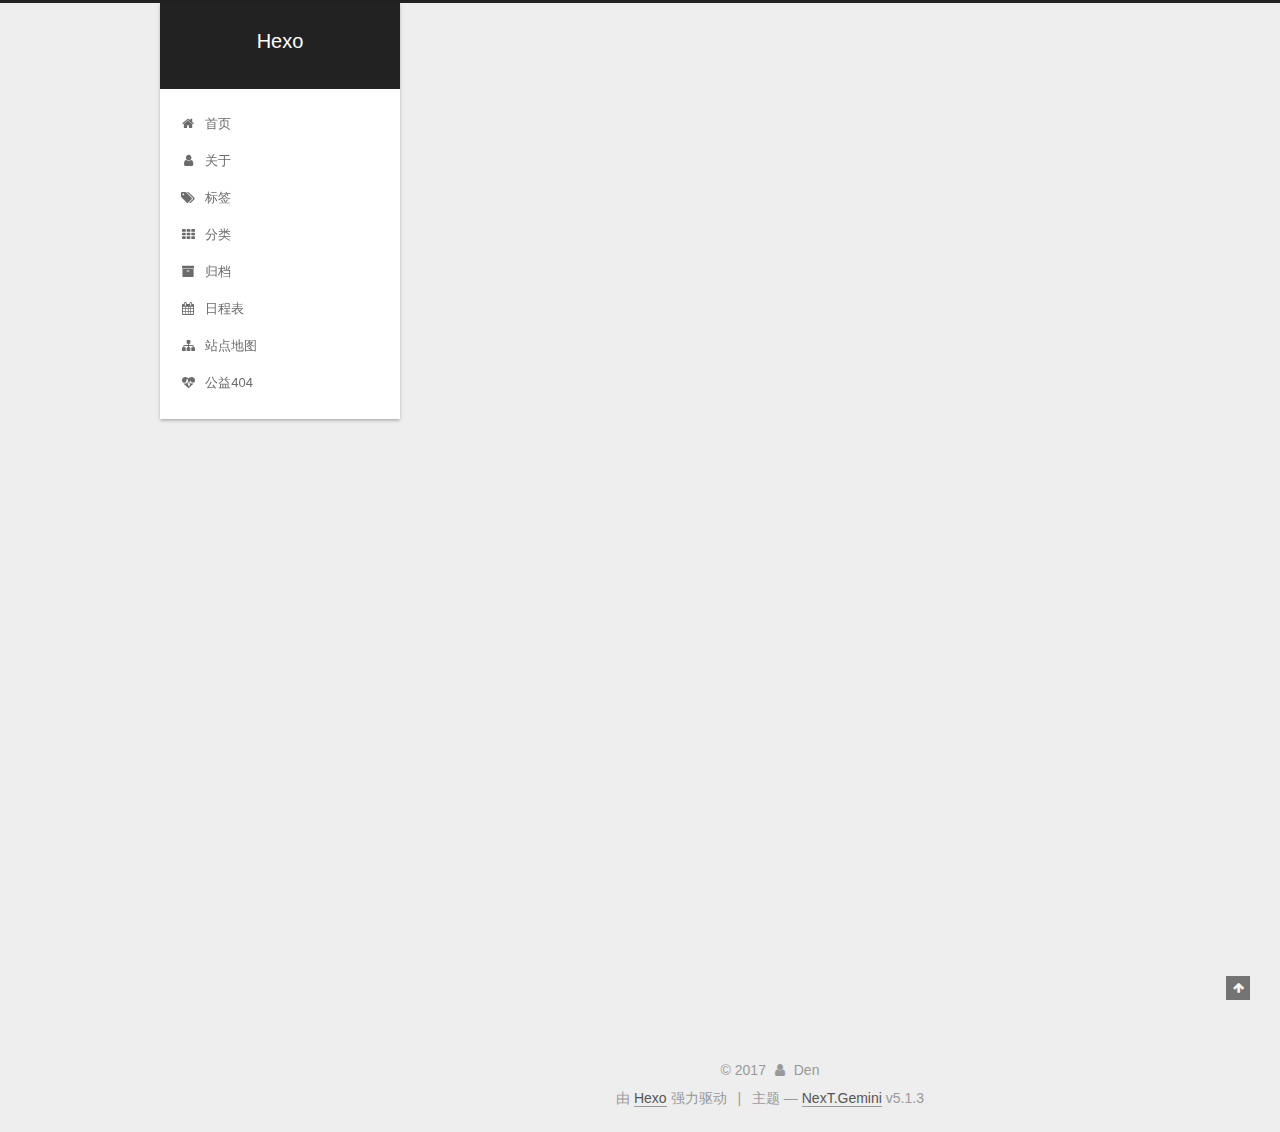
==== index.html @ f69f834e "Site updated: 2017-10-24 11:35:34" ====
<!DOCTYPE html>



  


<html class="theme-next gemini use-motion" lang="zh-Hans">
<head>
  <meta charset="UTF-8"/>
<meta http-equiv="X-UA-Compatible" content="IE=edge" />
<meta name="viewport" content="width=device-width, initial-scale=1, maximum-scale=1"/>
<meta name="theme-color" content="#222">









<meta http-equiv="Cache-Control" content="no-transform" />
<meta http-equiv="Cache-Control" content="no-siteapp" />
















  
  
  <link href="/lib/fancybox/source/jquery.fancybox.css?v=2.1.5" rel="stylesheet" type="text/css" />







<link href="/lib/font-awesome/css/font-awesome.min.css?v=4.6.2" rel="stylesheet" type="text/css" />

<link href="/css/main.css?v=5.1.3" rel="stylesheet" type="text/css" />


  <link rel="apple-touch-icon" sizes="180x180" href="/images/apple-touch-icon-next.png?v=5.1.3">


  <link rel="icon" type="image/png" sizes="32x32" href="/images/favicon-32x32-next.png?v=5.1.3">


  <link rel="icon" type="image/png" sizes="16x16" href="/images/favicon-16x16-next.png?v=5.1.3">


  <link rel="mask-icon" href="/images/logo.svg?v=5.1.3" color="#222">





  <meta name="keywords" content="Hexo, NexT" />










<meta property="og:type" content="website">
<meta property="og:title" content="Hexo">
<meta property="og:url" content="http://yoursite.com/index.html">
<meta property="og:site_name" content="Hexo">
<meta property="og:locale" content="zh-Hans">
<meta name="twitter:card" content="summary">
<meta name="twitter:title" content="Hexo">



<script type="text/javascript" id="hexo.configurations">
  var NexT = window.NexT || {};
  var CONFIG = {
    root: '/',
    scheme: 'Gemini',
    version: '5.1.3',
    sidebar: {"position":"left","display":"post","offset":12,"b2t":false,"scrollpercent":false,"onmobile":false},
    fancybox: true,
    tabs: true,
    motion: {"enable":true,"async":false,"transition":{"post_block":"fadeIn","post_header":"slideDownIn","post_body":"slideDownIn","coll_header":"slideLeftIn","sidebar":"slideUpIn"}},
    duoshuo: {
      userId: '0',
      author: '博主'
    },
    algolia: {
      applicationID: '',
      apiKey: '',
      indexName: '',
      hits: {"per_page":10},
      labels: {"input_placeholder":"Search for Posts","hits_empty":"We didn't find any results for the search: ${query}","hits_stats":"${hits} results found in ${time} ms"}
    }
  };
</script>



  <link rel="canonical" href="http://yoursite.com/"/>





  <title>Hexo</title>
  








</head>

<body itemscope itemtype="http://schema.org/WebPage" lang="zh-Hans">

  
  
    
  

  <div class="container sidebar-position-left 
  page-home">
    <div class="headband"></div>

    <header id="header" class="header" itemscope itemtype="http://schema.org/WPHeader">
      <div class="header-inner"><div class="site-brand-wrapper">
  <div class="site-meta ">
    

    <div class="custom-logo-site-title">
      <a href="/"  class="brand" rel="start">
        <span class="logo-line-before"><i></i></span>
        <span class="site-title">Hexo</span>
        <span class="logo-line-after"><i></i></span>
      </a>
    </div>
      
        <p class="site-subtitle"></p>
      
  </div>

  <div class="site-nav-toggle">
    <button>
      <span class="btn-bar"></span>
      <span class="btn-bar"></span>
      <span class="btn-bar"></span>
    </button>
  </div>
</div>

<nav class="site-nav">
  

  
    <ul id="menu" class="menu">
      
        
        <li class="menu-item menu-item-home">
          <a href="/" rel="section">
            
              <i class="menu-item-icon fa fa-fw fa-home"></i> <br />
            
            首页
          </a>
        </li>
      
        
        <li class="menu-item menu-item-about">
          <a href="/about/" rel="section">
            
              <i class="menu-item-icon fa fa-fw fa-user"></i> <br />
            
            关于
          </a>
        </li>
      
        
        <li class="menu-item menu-item-tags">
          <a href="/tags/" rel="section">
            
              <i class="menu-item-icon fa fa-fw fa-tags"></i> <br />
            
            标签
          </a>
        </li>
      
        
        <li class="menu-item menu-item-categories">
          <a href="/categories/" rel="section">
            
              <i class="menu-item-icon fa fa-fw fa-th"></i> <br />
            
            分类
          </a>
        </li>
      
        
        <li class="menu-item menu-item-archives">
          <a href="/archives/" rel="section">
            
              <i class="menu-item-icon fa fa-fw fa-archive"></i> <br />
            
            归档
          </a>
        </li>
      
        
        <li class="menu-item menu-item-schedule">
          <a href="/schedule/" rel="section">
            
              <i class="menu-item-icon fa fa-fw fa-calendar"></i> <br />
            
            日程表
          </a>
        </li>
      
        
        <li class="menu-item menu-item-sitemap">
          <a href="/sitemap.xml" rel="section">
            
              <i class="menu-item-icon fa fa-fw fa-sitemap"></i> <br />
            
            站点地图
          </a>
        </li>
      
        
        <li class="menu-item menu-item-commonweal">
          <a href="/404/" rel="section">
            
              <i class="menu-item-icon fa fa-fw fa-heartbeat"></i> <br />
            
            公益404
          </a>
        </li>
      

      
    </ul>
  

  
</nav>



 </div>
    </header>

    <main id="main" class="main">
      <div class="main-inner">
        <div class="content-wrap">
          <div id="content" class="content">
            
  <section id="posts" class="posts-expand">
    
      

  

  
  
  

  <article class="post post-type-normal" itemscope itemtype="http://schema.org/Article">
  
  
  
  <div class="post-block">
    <link itemprop="mainEntityOfPage" href="http://yoursite.com/2017/10/23/hello-world/">

    <span hidden itemprop="author" itemscope itemtype="http://schema.org/Person">
      <meta itemprop="name" content="Den">
      <meta itemprop="description" content="">
      <meta itemprop="image" content="/images/avatar.gif">
    </span>

    <span hidden itemprop="publisher" itemscope itemtype="http://schema.org/Organization">
      <meta itemprop="name" content="Hexo">
    </span>

    
      <header class="post-header">

        
        
          <h1 class="post-title" itemprop="name headline">
                
                <a class="post-title-link" href="/2017/10/23/hello-world/" itemprop="url">Hello World</a></h1>
        

        <div class="post-meta">
          <span class="post-time">
            
              <span class="post-meta-item-icon">
                <i class="fa fa-calendar-o"></i>
              </span>
              
                <span class="post-meta-item-text">发表于</span>
              
              <time title="创建于" itemprop="dateCreated datePublished" datetime="2017-10-23T11:09:11+08:00">
                2017-10-23
              </time>
            

            

            
          </span>

          

          
            
          

          
          

          

          

          

        </div>
      </header>
    

    
    
    
    <div class="post-body" itemprop="articleBody">

      
      

      
        
          
            <p>Welcome to <a href="https://hexo.io/" target="_blank" rel="external">Hexo</a>! This is your very first post. Check <a href="https://hexo.io/docs/" target="_blank" rel="external">documentation</a> for more info. If you get any problems when using Hexo, you can find the answer in <a href="https://hexo.io/docs/troubleshooting.html" target="_blank" rel="external">troubleshooting</a> or you can ask me on <a href="https://github.com/hexojs/hexo/issues" target="_blank" rel="external">GitHub</a>.</p>
<h2 id="Quick-Start"><a href="#Quick-Start" class="headerlink" title="Quick Start"></a>Quick Start</h2><h3 id="Create-a-new-post"><a href="#Create-a-new-post" class="headerlink" title="Create a new post"></a>Create a new post</h3><figure class="highlight bash"><table><tr><td class="gutter"><pre><div class="line">1</div></pre></td><td class="code"><pre><div class="line">$ hexo new <span class="string">"My New Post"</span></div></pre></td></tr></table></figure>
<p>More info: <a href="https://hexo.io/docs/writing.html" target="_blank" rel="external">Writing</a></p>
<h3 id="Run-server"><a href="#Run-server" class="headerlink" title="Run server"></a>Run server</h3><figure class="highlight bash"><table><tr><td class="gutter"><pre><div class="line">1</div></pre></td><td class="code"><pre><div class="line">$ hexo server</div></pre></td></tr></table></figure>
<p>More info: <a href="https://hexo.io/docs/server.html" target="_blank" rel="external">Server</a></p>
<h3 id="Generate-static-files"><a href="#Generate-static-files" class="headerlink" title="Generate static files"></a>Generate static files</h3><figure class="highlight bash"><table><tr><td class="gutter"><pre><div class="line">1</div></pre></td><td class="code"><pre><div class="line">$ hexo generate</div></pre></td></tr></table></figure>
<p>More info: <a href="https://hexo.io/docs/generating.html" target="_blank" rel="external">Generating</a></p>
<h3 id="Deploy-to-remote-sites"><a href="#Deploy-to-remote-sites" class="headerlink" title="Deploy to remote sites"></a>Deploy to remote sites</h3><figure class="highlight bash"><table><tr><td class="gutter"><pre><div class="line">1</div></pre></td><td class="code"><pre><div class="line">$ hexo deploy</div></pre></td></tr></table></figure>
<p>More info: <a href="https://hexo.io/docs/deployment.html" target="_blank" rel="external">Deployment</a></p>

          
        
      
    </div>
    
    
    

    

    

    

    <footer class="post-footer">
      

      

      

      
      
        <div class="post-eof"></div>
      
    </footer>
  </div>
  
  
  
  </article>


    
  </section>

  


          </div>
          


          

        </div>
        
          
  
  <div class="sidebar-toggle">
    <div class="sidebar-toggle-line-wrap">
      <span class="sidebar-toggle-line sidebar-toggle-line-first"></span>
      <span class="sidebar-toggle-line sidebar-toggle-line-middle"></span>
      <span class="sidebar-toggle-line sidebar-toggle-line-last"></span>
    </div>
  </div>

  <aside id="sidebar" class="sidebar">
    
    <div class="sidebar-inner">

      

      

      <section class="site-overview-wrap sidebar-panel sidebar-panel-active">
        <div class="site-overview">
          <div class="site-author motion-element" itemprop="author" itemscope itemtype="http://schema.org/Person">
            
              <p class="site-author-name" itemprop="name">Den</p>
              <p class="site-description motion-element" itemprop="description"></p>
          </div>

          <nav class="site-state motion-element">

            
              <div class="site-state-item site-state-posts">
              
                <a href="/archives/">
              
                  <span class="site-state-item-count">1</span>
                  <span class="site-state-item-name">日志</span>
                </a>
              </div>
            

            

            

          </nav>

          

          <div class="links-of-author motion-element">
            
          </div>

          
          

          
          

          

        </div>
      </section>

      

      

    </div>
  </aside>


        
      </div>
    </main>

    <footer id="footer" class="footer">
      <div class="footer-inner">
        <div class="copyright">&copy; <span itemprop="copyrightYear">2017</span>
  <span class="with-love">
    <i class="fa fa-user"></i>
  </span>
  <span class="author" itemprop="copyrightHolder">Den</span>

  
</div>


  <div class="powered-by">由 <a class="theme-link" target="_blank" href="https://hexo.io">Hexo</a> 强力驱动</div>



  <span class="post-meta-divider">|</span>



  <div class="theme-info">主题 &mdash; <a class="theme-link" target="_blank" href="https://github.com/iissnan/hexo-theme-next">NexT.Gemini</a> v5.1.3</div>




        







        
      </div>
    </footer>

    
      <div class="back-to-top">
        <i class="fa fa-arrow-up"></i>
        
      </div>
    

    

  </div>

  

<script type="text/javascript">
  if (Object.prototype.toString.call(window.Promise) !== '[object Function]') {
    window.Promise = null;
  }
</script>









  












  
  
    <script type="text/javascript" src="/lib/jquery/index.js?v=2.1.3"></script>
  

  
  
    <script type="text/javascript" src="/lib/fastclick/lib/fastclick.min.js?v=1.0.6"></script>
  

  
  
    <script type="text/javascript" src="/lib/jquery_lazyload/jquery.lazyload.js?v=1.9.7"></script>
  

  
  
    <script type="text/javascript" src="/lib/velocity/velocity.min.js?v=1.2.1"></script>
  

  
  
    <script type="text/javascript" src="/lib/velocity/velocity.ui.min.js?v=1.2.1"></script>
  

  
  
    <script type="text/javascript" src="/lib/fancybox/source/jquery.fancybox.pack.js?v=2.1.5"></script>
  


  


  <script type="text/javascript" src="/js/src/utils.js?v=5.1.3"></script>

  <script type="text/javascript" src="/js/src/motion.js?v=5.1.3"></script>



  
  


  <script type="text/javascript" src="/js/src/affix.js?v=5.1.3"></script>

  <script type="text/javascript" src="/js/src/schemes/pisces.js?v=5.1.3"></script>



  

  


  <script type="text/javascript" src="/js/src/bootstrap.js?v=5.1.3"></script>



  


  




	





  





  












  





  

  

  
  

  

  

  

</body>
</html>
---- css/main.css ----
/* normalize.css v3.0.2 | MIT License | git.io/normalize */
html {
  font-family: sans-serif; /* 1 */
  -ms-text-size-adjust: 100%; /* 2 */
  -webkit-text-size-adjust: 100%; /* 2 */
}
body {
  margin: 0;
}
article,
aside,
details,
figcaption,
figure,
footer,
header,
hgroup,
main,
menu,
nav,
section,
summary {
  display: block;
}
audio,
canvas,
progress,
video {
  display: inline-block; /* 1 */
  vertical-align: baseline; /* 2 */
}
audio:not([controls]) {
  display: none;
  height: 0;
}
[hidden],
template {
  display: none;
}
a {
  background-color: transparent;
}
a:active,
a:hover {
  outline: 0;
}
abbr[title] {
  border-bottom: 1px dotted;
}
b,
strong {
  font-weight: bold;
}
dfn {
  font-style: italic;
}
h1 {
  font-size: 2em;
  margin: 0.67em 0;
}
mark {
  background: #ff0;
  color: #000;
}
small {
  font-size: 80%;
}
sub,
sup {
  font-size: 75%;
  line-height: 0;
  position: relative;
  vertical-align: baseline;
}
sup {
  top: -0.5em;
}
sub {
  bottom: -0.25em;
}
img {
  border: 0;
}
svg:not(:root) {
  overflow: hidden;
}
figure {
  margin: 1em 40px;
}
hr {
  -moz-box-sizing: content-box;
  box-sizing: content-box;
  height: 0;
}
pre {
  overflow: auto;
}
code,
kbd,
pre,
samp {
  font-family: monospace, monospace;
  font-size: 1em;
}
button,
input,
optgroup,
select,
textarea {
  color: inherit; /* 1 */
  font: inherit; /* 2 */
  margin: 0; /* 3 */
}
button {
  overflow: visible;
}
button,
select {
  text-transform: none;
}
button,
html input[type="button"],
input[type="reset"],
input[type="submit"] {
  -webkit-appearance: button; /* 2 */
  cursor: pointer; /* 3 */
}
button[disabled],
html input[disabled] {
  cursor: default;
}
button::-moz-focus-inner,
input::-moz-focus-inner {
  border: 0;
  padding: 0;
}
input {
  line-height: normal;
}
input[type="checkbox"],
input[type="radio"] {
  box-sizing: border-box; /* 1 */
  padding: 0; /* 2 */
}
input[type="number"]::-webkit-inner-spin-button,
input[type="number"]::-webkit-outer-spin-button {
  height: auto;
}
input[type="search"] {
  -webkit-appearance: textfield; /* 1 */
  -moz-box-sizing: content-box;
  -webkit-box-sizing: content-box; /* 2 */
  box-sizing: content-box;
}
input[type="search"]::-webkit-search-cancel-button,
input[type="search"]::-webkit-search-decoration {
  -webkit-appearance: none;
}
fieldset {
  border: 1px solid #c0c0c0;
  margin: 0 2px;
  padding: 0.35em 0.625em 0.75em;
}
legend {
  border: 0; /* 1 */
  padding: 0; /* 2 */
}
textarea {
  overflow: auto;
}
optgroup {
  font-weight: bold;
}
table {
  border-collapse: collapse;
  border-spacing: 0;
}
td,
th {
  padding: 0;
}
::selection {
  background: #262a30;
  color: #fff;
}
body {
  position: relative;
  font-family: 'Lato', "PingFang SC", "Microsoft YaHei", sans-serif;
  font-size: 14px;
  line-height: 2;
  color: #555;
  background: #eee;
}
@media (max-width: 767px) {
  body {
    padding-right: 0 !important;
  }
}
@media (min-width: 768px) and (max-width: 991px) {
  body {
    padding-right: 0 !important;
  }
}
@media (min-width: 1600px) {
  body {
    font-size: 16px;
  }
}
h1,
h2,
h3,
h4,
h5,
h6 {
  margin: 0;
  padding: 0;
  font-weight: bold;
  line-height: 1.5;
  font-family: 'Lato', "PingFang SC", "Microsoft YaHei", sans-serif;
}
h2,
h3,
h4,
h5,
h6 {
  margin: 20px 0 15px;
}
h1 {
  font-size: 22px;
}
@media (max-width: 767px) {
  h1 {
    font-size: 18px;
  }
}
h2 {
  font-size: 20px;
}
@media (max-width: 767px) {
  h2 {
    font-size: 16px;
  }
}
h3 {
  font-size: 18px;
}
@media (max-width: 767px) {
  h3 {
    font-size: 14px;
  }
}
h4 {
  font-size: 16px;
}
@media (max-width: 767px) {
  h4 {
    font-size: 12px;
  }
}
h5 {
  font-size: 14px;
}
@media (max-width: 767px) {
  h5 {
    font-size: 10px;
  }
}
h6 {
  font-size: 12px;
}
@media (max-width: 767px) {
  h6 {
    font-size: 8px;
  }
}
p {
  margin: 0 0 20px 0;
}
a {
  color: #555;
  text-decoration: none;
  outline: none;
  border-bottom: 1px solid #999;
  word-wrap: break-word;
}
a:hover {
  color: #222;
  border-bottom-color: #222;
}
blockquote {
  margin: 0;
  padding: 0;
}
img {
  display: block;
  margin: auto;
  max-width: 100%;
  height: auto;
}
hr {
  margin: 40px 0;
  height: 3px;
  border: none;
  background-color: #ddd;
  background-image: repeating-linear-gradient(-45deg, #fff, #fff 4px, transparent 4px, transparent 8px);
}
blockquote {
  padding: 0 15px;
  color: #666;
  border-left: 4px solid #ddd;
}
blockquote cite::before {
  content: "-";
  padding: 0 5px;
}
dt {
  font-weight: 700;
}
dd {
  margin: 0;
  padding: 0;
}
kbd {
  border: 1px solid #ccc;
  border-radius: 0.2em;
  box-shadow: 0.1em 0.1em 0.2em rgba(0,0,0,0.1);
  background-color: #f9f9f9;
  font-family: inherit;
  background-image: -webkit-linear-gradient(top, #eee, #fff, #eee);
  padding: 0.1em 0.3em;
  white-space: nowrap;
}
.text-left {
  text-align: left;
}
.text-center {
  text-align: center;
}
.text-right {
  text-align: right;
}
.text-justify {
  text-align: justify;
}
.text-nowrap {
  white-space: nowrap;
}
.text-lowercase {
  text-transform: lowercase;
}
.text-uppercase {
  text-transform: uppercase;
}
.text-capitalize {
  text-transform: capitalize;
}
.center-block {
  display: block;
  margin-left: auto;
  margin-right: auto;
}
.clearfix:before,
.clearfix:after {
  content: " ";
  display: table;
}
.clearfix:after {
  clear: both;
}
.pullquote {
  width: 45%;
}
.pullquote.left {
  float: left;
  margin-left: 5px;
  margin-right: 10px;
}
.pullquote.right {
  float: right;
  margin-left: 10px;
  margin-right: 5px;
}
.affix.affix.affix {
  position: fixed;
}
.translation {
  margin-top: -20px;
  font-size: 14px;
  color: #999;
}
.scrollbar-measure {
  width: 100px;
  height: 100px;
  overflow: scroll;
  position: absolute;
  top: -9999px;
}
.use-motion .motion-element {
  opacity: 0;
}
table {
  margin: 20px 0;
  width: 100%;
  border-collapse: collapse;
  border-spacing: 0;
  border: 1px solid #ddd;
  font-size: 14px;
  table-layout: fixed;
  word-wrap: break-all;
}
table>tbody>tr:nth-of-type(odd) {
  background-color: #f9f9f9;
}
table>tbody>tr:hover {
  background-color: #f5f5f5;
}
caption,
th,
td {
  padding: 8px;
  text-align: left;
  vertical-align: middle;
  font-weight: normal;
}
th,
td {
  border-bottom: 3px solid #ddd;
  border-right: 1px solid #eee;
}
th {
  padding-bottom: 10px;
  font-weight: 700;
}
td {
  border-bottom-width: 1px;
}
html,
body {
  height: 100%;
}
.container {
  position: relative;
  min-height: 100%;
}
.header-inner {
  margin: 0 auto;
  padding: 100px 0 70px;
  width: calc(100% - 252px);
}
@media (min-width: 1600px) {
  .container .header-inner {
    width: 900px;
  }
}
.main {
  padding-bottom: 150px;
}
.main-inner {
  margin: 0 auto;
  width: calc(100% - 252px);
}
@media (min-width: 1600px) {
  .container .main-inner {
    width: 900px;
  }
}
.footer {
  position: absolute;
  left: 0;
  bottom: 0;
  width: 100%;
  min-height: 50px;
}
.footer-inner {
  box-sizing: border-box;
  margin: 20px auto;
  width: calc(100% - 252px);
}
@media (min-width: 1600px) {
  .container .footer-inner {
    width: 900px;
  }
}
pre,
.highlight {
  overflow: auto;
  margin: 20px 0;
  padding: 0;
  font-size: 13px;
  color: #4d4d4c;
  background: #f7f7f7;
  line-height: 1.6;
}
pre,
code {
  font-family: consolas, Menlo, "PingFang SC", "Microsoft YaHei", monospace;
}
code {
  padding: 2px 4px;
  word-wrap: break-word;
  color: #555;
  background: #eee;
  border-radius: 3px;
  font-size: 13px;
}
pre {
  padding: 10px;
}
pre code {
  padding: 0;
  color: #4d4d4c;
  background: none;
  text-shadow: none;
}
.highlight {
  border-radius: 1px;
}
.highlight pre {
  border: none;
  margin: 0;
  padding: 10px 0;
}
.highlight table {
  margin: 0;
  width: auto;
  border: none;
}
.highlight td {
  border: none;
  padding: 0;
}
.highlight figcaption {
  font-size: 1em;
  color: #4d4d4c;
  line-height: 1em;
  margin-bottom: 1em;
}
.highlight figcaption:before,
.highlight figcaption:after {
  content: " ";
  display: table;
}
.highlight figcaption:after {
  clear: both;
}
.highlight figcaption a {
  float: right;
  color: #4d4d4c;
}
.highlight figcaption a:hover {
  border-bottom-color: #4d4d4c;
}
.highlight .gutter pre {
  padding-left: 10px;
  padding-right: 10px;
  color: #869194;
  text-align: right;
  background-color: #eff2f3;
}
.highlight .code pre {
  width: 100%;
  padding-left: 10px;
  padding-right: 10px;
  background-color: #f7f7f7;
}
.highlight .line {
  height: 20px;
}
.gutter {
  -webkit-user-select: none;
  -moz-user-select: none;
  -ms-user-select: none;
  user-select: none;
}
.gist table {
  width: auto;
}
.gist table td {
  border: none;
}
pre .deletion {
  background: #fdd;
}
pre .addition {
  background: #dfd;
}
pre .meta {
  color: #8959a8;
}
pre .comment {
  color: #8e908c;
}
pre .variable,
pre .attribute,
pre .tag,
pre .regexp,
pre .ruby .constant,
pre .xml .tag .title,
pre .xml .pi,
pre .xml .doctype,
pre .html .doctype,
pre .css .id,
pre .css .class,
pre .css .pseudo {
  color: #c82829;
}
pre .number,
pre .preprocessor,
pre .built_in,
pre .literal,
pre .params,
pre .constant,
pre .command {
  color: #f5871f;
}
pre .ruby .class .title,
pre .css .rules .attribute,
pre .string,
pre .value,
pre .inheritance,
pre .header,
pre .ruby .symbol,
pre .xml .cdata,
pre .special,
pre .number,
pre .formula {
  color: #718c00;
}
pre .title,
pre .css .hexcolor {
  color: #3e999f;
}
pre .function,
pre .python .decorator,
pre .python .title,
pre .ruby .function .title,
pre .ruby .title .keyword,
pre .perl .sub,
pre .javascript .title,
pre .coffeescript .title {
  color: #4271ae;
}
pre .keyword,
pre .javascript .function {
  color: #8959a8;
}
.full-image.full-image.full-image {
  border: none;
  max-width: 100%;
  width: auto;
  margin: 20px auto;
}
@media (min-width: 992px) {
  .full-image.full-image.full-image {
    max-width: none;
    width: 118%;
    margin: 0 -9%;
  }
}
.blockquote-center,
.page-home .post-type-quote blockquote,
.page-post-detail .post-type-quote blockquote {
  position: relative;
  margin: 40px 0;
  padding: 0;
  border-left: none;
  text-align: center;
}
.blockquote-center::before,
.page-home .post-type-quote blockquote::before,
.page-post-detail .post-type-quote blockquote::before,
.blockquote-center::after,
.page-home .post-type-quote blockquote::after,
.page-post-detail .post-type-quote blockquote::after {
  position: absolute;
  content: ' ';
  display: block;
  width: 100%;
  height: 24px;
  opacity: 0.2;
  background-repeat: no-repeat;
  background-position: 0 -6px;
  background-size: 22px 22px;
}
.blockquote-center::before,
.page-home .post-type-quote blockquote::before,
.page-post-detail .post-type-quote blockquote::before {
  top: -20px;
  background-image: url("../images/quote-l.svg");
  border-top: 1px solid #ccc;
}
.blockquote-center::after,
.page-home .post-type-quote blockquote::after,
.page-post-detail .post-type-quote blockquote::after {
  bottom: -20px;
  background-image: url("../images/quote-r.svg");
  border-bottom: 1px solid #ccc;
  background-position: 100% 8px;
}
.blockquote-center p,
.page-home .post-type-quote blockquote p,
.page-post-detail .post-type-quote blockquote p,
.blockquote-center div,
.page-home .post-type-quote blockquote div,
.page-post-detail .post-type-quote blockquote div {
  text-align: center;
}
.post .post-body .group-picture img {
  box-sizing: border-box;
  padding: 0 3px;
  border: none;
}
.post .group-picture-row {
  overflow: hidden;
  margin-top: 6px;
}
.post .group-picture-row:first-child {
  margin-top: 0;
}
.post .group-picture-column {
  float: left;
}
.page-post-detail .post-body .group-picture-column {
  float: none;
  margin-top: 10px;
  width: auto !important;
}
.page-post-detail .post-body .group-picture-column img {
  margin: 0 auto;
}
.page-archive .group-picture-container {
  overflow: hidden;
}
.page-archive .group-picture-row {
  float: left;
}
.page-archive .group-picture-row:first-child {
  margin-top: 6px;
}
.page-archive .group-picture-column {
  max-width: 150px;
  max-height: 150px;
}
.post-body .note {
  position: relative;
  padding: 15px;
  margin-bottom: 20px;
  border: 1px solid #eee;
  border-left-width: 5px;
  border-radius: 3px;
}
.post-body .note h2,
.post-body .note h3,
.post-body .note h4,
.post-body .note h5,
.post-body .note h6 {
  margin-top: 0;
  margin-bottom: 0;
  border-bottom: initial;
  padding-top: 0 !important;
}
.post-body .note p:first-child,
.post-body .note ul:first-child,
.post-body .note ol:first-child,
.post-body .note table:first-child,
.post-body .note pre:first-child,
.post-body .note blockquote:first-child {
  margin-top: 0;
}
.post-body .note p:last-child,
.post-body .note ul:last-child,
.post-body .note ol:last-child,
.post-body .note table:last-child,
.post-body .note pre:last-child,
.post-body .note blockquote:last-child {
  margin-bottom: 0;
}
.post-body .note.default {
  border-left-color: #777;
}
.post-body .note.default h2,
.post-body .note.default h3,
.post-body .note.default h4,
.post-body .note.default h5,
.post-body .note.default h6 {
  color: #777;
}
.post-body .note.primary {
  border-left-color: #6f42c1;
}
.post-body .note.primary h2,
.post-body .note.primary h3,
.post-body .note.primary h4,
.post-body .note.primary h5,
.post-body .note.primary h6 {
  color: #6f42c1;
}
.post-body .note.info {
  border-left-color: #428bca;
}
.post-body .note.info h2,
.post-body .note.info h3,
.post-body .note.info h4,
.post-body .note.info h5,
.post-body .note.info h6 {
  color: #428bca;
}
.post-body .note.success {
  border-left-color: #5cb85c;
}
.post-body .note.success h2,
.post-body .note.success h3,
.post-body .note.success h4,
.post-body .note.success h5,
.post-body .note.success h6 {
  color: #5cb85c;
}
.post-body .note.warning {
  border-left-color: #f0ad4e;
}
.post-body .note.warning h2,
.post-body .note.warning h3,
.post-body .note.warning h4,
.post-body .note.warning h5,
.post-body .note.warning h6 {
  color: #f0ad4e;
}
.post-body .note.danger {
  border-left-color: #d9534f;
}
.post-body .note.danger h2,
.post-body .note.danger h3,
.post-body .note.danger h4,
.post-body .note.danger h5,
.post-body .note.danger h6 {
  color: #d9534f;
}
.post-body .label {
  display: inline;
  padding: 0 2px;
  white-space: nowrap;
}
.post-body .label.default {
  background-color: #f0f0f0;
}
.post-body .label.primary {
  background-color: #efe6f7;
}
.post-body .label.info {
  background-color: #e5f2f8;
}
.post-body .label.success {
  background-color: #e7f4e9;
}
.post-body .label.warning {
  background-color: #fcf6e1;
}
.post-body .label.danger {
  background-color: #fae8eb;
}
.post-body .tabs {
  position: relative;
  display: block;
  margin-bottom: 20px;
  padding-top: 10px;
}
.post-body .tabs ul.nav-tabs {
  margin: 0;
  padding: 0;
  display: flex;
  margin-bottom: -1px;
}
@media (max-width: 413px) {
  .post-body .tabs ul.nav-tabs {
    display: block;
    margin-bottom: 5px;
  }
}
.post-body .tabs ul.nav-tabs li.tab {
  list-style-type: none !important;
  margin: 0 0.25em 0 0;
  border-top: 3px solid transparent;
  border-left: 1px solid transparent;
  border-right: 1px solid transparent;
}
@media (max-width: 413px) {
  .post-body .tabs ul.nav-tabs li.tab {
    margin: initial;
    border-top: 1px solid transparent;
    border-left: 3px solid transparent;
    border-right: 1px solid transparent;
    border-bottom: 1px solid transparent;
  }
}
.post-body .tabs ul.nav-tabs li.tab a {
  outline: 0;
  border-bottom: initial;
  display: block;
  line-height: 1.8em;
  padding: 0.25em 0.75em;
  transition-duration: 0.2s;
  transition-timing-function: ease-out;
  transition-delay: 0s;
}
.post-body .tabs ul.nav-tabs li.tab a i {
  width: 1.285714285714286em;
}
.post-body .tabs ul.nav-tabs li.tab.active {
  border-top: 3px solid #fc6423;
  border-left: 1px solid #ddd;
  border-right: 1px solid #ddd;
  background-color: #fff;
}
@media (max-width: 413px) {
  .post-body .tabs ul.nav-tabs li.tab.active {
    border-top: 1px solid #ddd;
    border-left: 3px solid #fc6423;
    border-right: 1px solid #ddd;
    border-bottom: 1px solid #ddd;
  }
}
.post-body .tabs ul.nav-tabs li.tab.active a {
  cursor: default;
  color: #555;
}
.post-body .tabs .tab-content {
  background-color: #fff;
}
.post-body .tabs .tab-content .tab-pane {
  border: 1px solid #ddd;
  padding: 20px 20px 0 20px;
}
.post-body .tabs .tab-content .tab-pane:not(.active) {
  display: none !important;
}
.post-body .tabs .tab-content .tab-pane.active {
  display: block !important;
}
.btn {
  display: inline-block;
  padding: 0 20px;
  font-size: 14px;
  color: #555;
  background: #fff;
  border: 2px solid #555;
  text-decoration: none;
  border-radius: 2px;
  transition-property: background-color;
  transition-duration: 0.2s;
  transition-timing-function: ease-in-out;
  transition-delay: 0s;
  line-height: 2;
}
.btn:hover {
  border-color: #222;
  color: #fff;
  background: #222;
}
.btn +.btn {
  margin: 0 0 8px 8px;
}
.btn .fa-fw {
  width: 1.285714285714286em;
  text-align: left;
}
.btn-bar {
  display: block;
  width: 22px;
  height: 2px;
  background: #555;
  border-radius: 1px;
}
.btn-bar+.btn-bar {
  margin-top: 4px;
}
.pagination {
  margin: 120px 0 40px;
  text-align: center;
  border-top: 1px solid #eee;
}
.page-number-basic,
.pagination .prev,
.pagination .next,
.pagination .page-number,
.pagination .space {
  display: inline-block;
  position: relative;
  top: -1px;
  margin: 0 10px;
  padding: 0 11px;
}
@media (max-width: 767px) {
  .page-number-basic,
  .pagination .prev,
  .pagination .next,
  .pagination .page-number,
  .pagination .space {
    margin: 0 5px;
  }
}
.pagination .prev,
.pagination .next,
.pagination .page-number {
  border-bottom: 0;
  border-top: 1px solid #eee;
  transition-property: border-color;
  transition-duration: 0.2s;
  transition-timing-function: ease-in-out;
  transition-delay: 0s;
}
.pagination .prev:hover,
.pagination .next:hover,
.pagination .page-number:hover {
  border-top-color: #222;
}
.pagination .space {
  padding: 0;
  margin: 0;
}
.pagination .prev {
  margin-left: 0;
}
.pagination .next {
  margin-right: 0;
}
.pagination .page-number.current {
  color: #fff;
  background: #ccc;
  border-top-color: #ccc;
}
@media (max-width: 767px) {
  .pagination {
    border-top: none;
  }
  .pagination .prev,
  .pagination .next,
  .pagination .page-number {
    margin-bottom: 10px;
    border-top: 0;
    border-bottom: 1px solid #eee;
    padding: 0 10px;
  }
  .pagination .prev:hover,
  .pagination .next:hover,
  .pagination .page-number:hover {
    border-bottom-color: #222;
  }
}
.comments {
  margin: 60px 20px 0;
}
.tag-cloud {
  text-align: center;
}
.tag-cloud a {
  display: inline-block;
  margin: 10px;
}
.back-to-top {
  box-sizing: border-box;
  position: fixed;
  bottom: -100px;
  right: 30px;
  z-index: 1050;
  padding: 0 6px;
  width: 24px;
  background: #222;
  font-size: 12px;
  opacity: 0.6;
  color: #fff;
  cursor: pointer;
  text-align: center;
  -webkit-transform: translateZ(0);
  transition-property: bottom;
  transition-duration: 0.2s;
  transition-timing-function: ease-in-out;
  transition-delay: 0s;
}
@media (min-width: 768px) and (max-width: 991px) {
  .back-to-top {
    display: none !important;
  }
}
@media (max-width: 767px) {
  .back-to-top {
    display: none !important;
  }
}
.back-to-top.back-to-top-on {
  bottom: 30px;
}
.header {
  background: transparent;
}
.header-inner {
  position: relative;
}
.headband {
  height: 3px;
  background: #222;
}
.site-meta {
  margin: 0;
  text-align: center;
}
@media (max-width: 767px) {
  .site-meta {
    text-align: center;
  }
}
.brand {
  position: relative;
  display: inline-block;
  padding: 0 40px;
  color: #fff;
  background: #222;
  border-bottom: none;
}
.brand:hover {
  color: #fff;
}
.logo {
  display: inline-block;
  margin-right: 5px;
  line-height: 36px;
  vertical-align: top;
}
.site-title {
  display: inline-block;
  vertical-align: top;
  line-height: 36px;
  font-size: 20px;
  font-weight: normal;
  font-family: 'Lato', "PingFang SC", "Microsoft YaHei", sans-serif;
}
.site-subtitle {
  margin-top: 10px;
  font-size: 13px;
  color: #ddd;
}
.use-motion .brand {
  opacity: 0;
}
.use-motion .logo,
.use-motion .site-title,
.use-motion .site-subtitle {
  opacity: 0;
  position: relative;
  top: -10px;
}
.site-nav-toggle {
  display: none;
  position: absolute;
  top: 10px;
  left: 10px;
}
@media (max-width: 767px) {
  .site-nav-toggle {
    display: block;
  }
}
.site-nav-toggle button {
  margin-top: 2px;
  padding: 9px 10px;
  background: transparent;
  border: none;
}
@media (max-width: 767px) {
  .site-nav {
    display: none;
    margin: 0 -10px;
    padding: 0 10px;
    clear: both;
    border-top: 1px solid #ddd;
  }
}
@media (min-width: 768px) and (max-width: 991px) {
  .site-nav {
    display: block !important;
  }
}
@media (min-width: 992px) {
  .site-nav {
    display: block !important;
  }
}
.menu {
  margin-top: 20px;
  padding-left: 0;
  text-align: center;
}
.menu .menu-item {
  display: inline-block;
  margin: 0 10px;
  list-style: none;
}
@media screen and (max-width: 767px) {
  .menu .menu-item {
    margin-top: 10px;
  }
}
.menu .menu-item a {
  display: block;
  font-size: 13px;
  line-height: inherit;
  border-bottom: 1px solid transparent;
  transition-property: border-color;
  transition-duration: 0.2s;
  transition-timing-function: ease-in-out;
  transition-delay: 0s;
}
.menu .menu-item a:hover,
.menu-item-active a {
  border-bottom-color: #222;
}
.menu .menu-item .fa {
  margin-right: 5px;
}
.use-motion .menu-item {
  opacity: 0;
}
.post-body {
  font-family: 'Lato', "PingFang SC", "Microsoft YaHei", sans-serif;
}
@media (max-width: 767px) {
  .post-body {
    word-break: break-word;
  }
}
.post-body .fancybox img {
  display: block !important;
  margin: 0 auto;
  cursor: pointer;
  cursor: zoom-in;
  cursor: -webkit-zoom-in;
}
.post-body .image-caption,
.post-body .figure .caption {
  margin: -20px auto 15px;
  text-align: center;
  font-size: 14px;
  color: #999;
  font-weight: bold;
  line-height: 1;
}
.post-sticky-flag {
  display: inline-block;
  font-size: 16px;
  -ms-transform: rotate(30deg);
  -webkit-transform: rotate(30deg);
  -moz-transform: rotate(30deg);
  -ms-transform: rotate(30deg);
  -o-transform: rotate(30deg);
  transform: rotate(30deg);
}
.use-motion .post-block,
.use-motion .pagination,
.use-motion .comments {
  opacity: 0;
}
.use-motion .post-header {
  opacity: 0;
}
.use-motion .post-body {
  opacity: 0;
}
.use-motion .collection-title {
  opacity: 0;
}
.posts-expand {
  padding-top: 40px;
}
@media (max-width: 767px) {
  .posts-expand {
    margin: 0 20px;
  }
  .post-body pre .gutter pre {
    padding-right: 10px;
  }
  .post-body .highlight {
    margin-left: 0px;
    margin-right: 0px;
    padding: 0;
  }
  .post-body .highlight .gutter pre {
    padding-right: 10px;
  }
}
@media (min-width: 992px) {
  .posts-expand .post-body {
    text-align: justify;
  }
}
.posts-expand .post-body h2,
.posts-expand .post-body h3,
.posts-expand .post-body h4,
.posts-expand .post-body h5,
.posts-expand .post-body h6 {
  padding-top: 10px;
}
.posts-expand .post-body h2 .header-anchor,
.posts-expand .post-body h3 .header-anchor,
.posts-expand .post-body h4 .header-anchor,
.posts-expand .post-body h5 .header-anchor,
.posts-expand .post-body h6 .header-anchor {
  float: right;
  margin-left: 10px;
  color: #ccc;
  border-bottom-style: none;
  visibility: hidden;
}
.posts-expand .post-body h2 .header-anchor:hover,
.posts-expand .post-body h3 .header-anchor:hover,
.posts-expand .post-body h4 .header-anchor:hover,
.posts-expand .post-body h5 .header-anchor:hover,
.posts-expand .post-body h6 .header-anchor:hover {
  color: inherit;
}
.posts-expand .post-body h2:hover .header-anchor,
.posts-expand .post-body h3:hover .header-anchor,
.posts-expand .post-body h4:hover .header-anchor,
.posts-expand .post-body h5:hover .header-anchor,
.posts-expand .post-body h6:hover .header-anchor {
  visibility: visible;
}
.posts-expand .post-body ul li {
  list-style: circle;
}
.posts-expand .post-body img {
  box-sizing: border-box;
  margin: auto;
  padding: 3px;
  border: 1px solid #ddd;
}
.posts-expand .post-body .fancybox img {
  margin: 0 auto 25px;
}
@media (max-width: 767px) {
  .posts-collapse {
    margin: 0 20px;
  }
  .posts-collapse .post-title,
  .posts-collapse .post-meta {
    display: block;
    width: auto;
    text-align: left;
  }
}
.posts-collapse {
  position: relative;
  z-index: 1010;
  margin-left: 55px;
}
.posts-collapse::after {
  content: " ";
  position: absolute;
  top: 20px;
  left: 0;
  margin-left: -2px;
  width: 4px;
  height: 100%;
  background: #f5f5f5;
  z-index: -1;
}
@media (max-width: 767px) {
  .posts-collapse {
    margin: 0 20px;
  }
}
.posts-collapse .collection-title {
  position: relative;
  margin: 60px 0;
}
.posts-collapse .collection-title h1,
.posts-collapse .collection-title h2 {
  margin-left: 20px;
}
.posts-collapse .collection-title small {
  color: #bbb;
  margin-left: 5px;
}
.posts-collapse .collection-title::before {
  content: " ";
  position: absolute;
  left: 0;
  top: 50%;
  margin-left: -4px;
  margin-top: -4px;
  width: 8px;
  height: 8px;
  background: #bbb;
  border-radius: 50%;
}
.posts-collapse .post {
  margin: 30px 0;
}
.posts-collapse .post-header {
  position: relative;
  transition-duration: 0.2s;
  transition-timing-function: ease-in-out;
  transition-delay: 0s;
  transition-property: border;
  border-bottom: 1px dashed #ccc;
}
.posts-collapse .post-header::before {
  content: " ";
  position: absolute;
  left: 0;
  top: 12px;
  width: 6px;
  height: 6px;
  margin-left: -4px;
  background: #bbb;
  border-radius: 50%;
  border: 1px solid #fff;
  transition-duration: 0.2s;
  transition-timing-function: ease-in-out;
  transition-delay: 0s;
  transition-property: background;
}
.posts-collapse .post-header:hover {
  border-bottom-color: #666;
}
.posts-collapse .post-header:hover::before {
  background: #222;
}
.posts-collapse .post-meta {
  position: absolute;
  font-size: 12px;
  left: 20px;
  top: 5px;
}
.posts-collapse .post-comments-count {
  display: none;
}
.posts-collapse .post-title {
  margin-left: 60px;
  font-size: 16px;
  font-weight: normal;
  line-height: inherit;
}
.posts-collapse .post-title::after {
  margin-left: 3px;
  opacity: 0.6;
}
.posts-collapse .post-title a {
  color: #666;
  border-bottom: none;
}
.page-home .post-type-quote .post-header,
.page-post-detail .post-type-quote .post-header,
.page-home .post-type-quote .post-tags,
.page-post-detail .post-type-quote .post-tags {
  display: none;
}
.posts-expand .post-title {
  text-align: center;
  word-break: break-word;
  font-weight: 400;
}
.posts-expand .post-title-link {
  display: inline-block;
  position: relative;
  color: #555;
  border-bottom: none;
  line-height: 1.2;
  vertical-align: top;
}
.posts-expand .post-title-link::before {
  content: "";
  position: absolute;
  width: 100%;
  height: 2px;
  bottom: 0;
  left: 0;
  background-color: #000;
  visibility: hidden;
  -webkit-transform: scaleX(0);
  -moz-transform: scaleX(0);
  -ms-transform: scaleX(0);
  -o-transform: scaleX(0);
  transform: scaleX(0);
  transition-duration: 0.2s;
  transition-timing-function: ease-in-out;
  transition-delay: 0s;
}
.posts-expand .post-title-link:hover::before {
  visibility: visible;
  -webkit-transform: scaleX(1);
  -moz-transform: scaleX(1);
  -ms-transform: scaleX(1);
  -o-transform: scaleX(1);
  transform: scaleX(1);
}
.posts-expand .post-title-link .fa {
  font-size: 16px;
}
.posts-expand .post-meta {
  margin: 3px 0 60px 0;
  color: #999;
  font-family: 'Lato', "PingFang SC", "Microsoft YaHei", sans-serif;
  font-size: 12px;
  text-align: center;
}
.posts-expand .post-meta .post-category-list {
  display: inline-block;
  margin: 0;
  padding: 3px;
}
.posts-expand .post-meta .post-category-list-link {
  color: #999;
}
.posts-expand .post-meta .post-description {
  font-size: 14px;
  margin-top: 2px;
}
.post-meta-divider {
  margin: 0 0.5em;
}
.post-meta-item-icon {
  margin-right: 3px;
}
@media (min-width: 768px) and (max-width: 991px) {
  .post-meta-item-icon {
    display: inline-block;
  }
}
@media (max-width: 767px) {
  .post-meta-item-icon {
    display: inline-block;
  }
}
@media (min-width: 768px) and (max-width: 991px) {
  .post-meta-item-text {
    display: none;
  }
}
@media (max-width: 767px) {
  .post-meta-item-text {
    display: none;
  }
}
@media (max-width: 767px) {
  .posts-expand .post-comments-count {
    display: none;
  }
}
.post-button {
  margin-top: 40px;
}
.posts-expand .post-tags {
  margin-top: 40px;
  text-align: center;
}
.posts-expand .post-tags a {
  display: inline-block;
  margin-right: 10px;
  font-size: 13px;
}
.post-nav {
  display: table;
  margin-top: 15px;
  width: 100%;
  border-top: 1px solid #eee;
}
.post-nav-divider {
  display: table-cell;
  width: 10%;
}
.post-nav-item {
  display: table-cell;
  padding: 10px 0 0 0;
  width: 45%;
  vertical-align: top;
}
.post-nav-item a {
  position: relative;
  display: block;
  line-height: 25px;
  font-size: 14px;
  color: #555;
  border-bottom: none;
}
.post-nav-item a:hover {
  color: #222;
  border-bottom: none;
}
.post-nav-item a:active {
  top: 2px;
}
.post-nav-item .fa {
  position: absolute;
  top: 8px;
  left: 0;
  font-size: 12px;
}
.post-nav-next a {
  padding-left: 15px;
}
.post-nav-prev {
  text-align: right;
}
.post-nav-prev a {
  padding-right: 15px;
}
.post-nav-prev .fa {
  right: 0;
  left: auto;
}
.posts-expand .post-eof {
  display: block;
  margin: 80px auto 60px;
  width: 8%;
  height: 1px;
  background: #ccc;
  text-align: center;
}
.post:last-child .post-eof.post-eof.post-eof {
  display: none;
}
.post-gallery {
  display: table;
  table-layout: fixed;
  width: 100%;
  border-collapse: separate;
}
.post-gallery-row {
  display: table-row;
}
.post-gallery .post-gallery-img {
  display: table-cell;
  text-align: center;
  vertical-align: middle;
  border: none;
}
.post-gallery .post-gallery-img img {
  max-width: 100%;
  max-height: 100%;
  border: none;
}
.fancybox-close,
.fancybox-close:hover {
  border: none;
}
.rtl.post-body p,
.rtl.post-body a,
.rtl.post-body h1,
.rtl.post-body h2,
.rtl.post-body h3,
.rtl.post-body h4,
.rtl.post-body h5,
.rtl.post-body h6,
.rtl.post-body li,
.rtl.post-body ul,
.rtl.post-body ol {
  direction: rtl;
  font-family: UKIJ Ekran;
}
.rtl.post-title {
  font-family: UKIJ Ekran;
}
.sidebar {
  position: fixed;
  right: 0;
  top: 0;
  bottom: 0;
  width: 0;
  z-index: 1040;
  box-shadow: inset 0 2px 6px #000;
  background: #222;
  -webkit-transform: translateZ(0);
}
.sidebar a {
  color: #999;
  border-bottom-color: #555;
}
.sidebar a:hover {
  color: #eee;
}
@media (min-width: 768px) and (max-width: 991px) {
  .sidebar {
    display: none !important;
  }
}
@media (max-width: 767px) {
  .sidebar {
    display: none !important;
  }
}
.sidebar-inner {
  position: relative;
  padding: 20px 10px;
  color: #999;
  text-align: center;
}
.site-overview-wrap {
  overflow: hidden;
}
.site-overview {
  overflow-y: auto;
  overflow-x: hidden;
}
.sidebar-toggle {
  position: fixed;
  right: 30px;
  bottom: 45px;
  width: 14px;
  height: 14px;
  padding: 5px;
  background: #222;
  line-height: 0;
  z-index: 1050;
  cursor: pointer;
  -webkit-transform: translateZ(0);
}
@media (min-width: 768px) and (max-width: 991px) {
  .sidebar-toggle {
    display: none !important;
  }
}
@media (max-width: 767px) {
  .sidebar-toggle {
    display: none !important;
  }
}
.sidebar-toggle-line {
  position: relative;
  display: inline-block;
  vertical-align: top;
  height: 2px;
  width: 100%;
  background: #fff;
  margin-top: 3px;
}
.sidebar-toggle-line:first-child {
  margin-top: 0;
}
.site-author-image {
  display: block;
  margin: 0 auto;
  padding: 2px;
  max-width: 120px;
  height: auto;
  border: 1px solid #eee;
}
.site-author-name {
  margin: 0;
  text-align: center;
  color: #222;
  font-weight: 600;
}
.site-description {
  margin-top: 0;
  text-align: center;
  font-size: 13px;
  color: #999;
}
.site-state {
  overflow: hidden;
  line-height: 1.4;
  white-space: nowrap;
  text-align: center;
}
.site-state-item {
  display: inline-block;
  padding: 0 15px;
  border-left: 1px solid #eee;
}
.site-state-item:first-child {
  border-left: none;
}
.site-state-item a {
  border-bottom: none;
}
.site-state-item-count {
  display: block;
  text-align: center;
  color: inherit;
  font-weight: 600;
  font-size: 16px;
}
.site-state-item-name {
  font-size: 13px;
  color: #999;
}
.feed-link {
  margin-top: 20px;
}
.feed-link a {
  display: inline-block;
  padding: 0 15px;
  color: #fc6423;
  border: 1px solid #fc6423;
  border-radius: 4px;
}
.feed-link a i {
  color: #fc6423;
  font-size: 14px;
}
.feed-link a:hover {
  color: #fff;
  background: #fc6423;
}
.feed-link a:hover i {
  color: #fff;
}
.links-of-author {
  margin-top: 20px;
}
.links-of-author a {
  display: inline-block;
  vertical-align: middle;
  margin-right: 10px;
  margin-bottom: 10px;
  border-bottom-color: #555;
  font-size: 13px;
}
.links-of-author a:before {
  display: inline-block;
  vertical-align: middle;
  margin-right: 3px;
  content: " ";
  width: 4px;
  height: 4px;
  border-radius: 50%;
  background: #00201f;
}
.links-of-blogroll {
  font-size: 13px;
}
.links-of-blogroll-title {
  margin-top: 20px;
  font-size: 14px;
  font-weight: 600;
}
.links-of-blogroll-list {
  margin: 0;
  padding: 0;
  list-style: none;
}
.links-of-blogroll-item {
  padding: 2px 10px;
}
.links-of-blogroll-item a {
  max-width: 280px;
  box-sizing: border-box;
  display: inline-block;
  overflow: hidden;
  white-space: nowrap;
  text-overflow: ellipsis;
}
.sidebar-nav {
  margin: 0 0 20px;
  padding-left: 0;
}
.sidebar-nav li {
  display: inline-block;
  cursor: pointer;
  border-bottom: 1px solid transparent;
  font-size: 14px;
  color: #555;
}
.sidebar-nav li:hover {
  color: #fc6423;
}
.page-post-detail .sidebar-nav-toc {
  padding: 0 5px;
}
.page-post-detail .sidebar-nav-overview {
  margin-left: 10px;
}
.sidebar-nav .sidebar-nav-active {
  color: #fc6423;
  border-bottom-color: #fc6423;
}
.sidebar-nav .sidebar-nav-active:hover {
  color: #fc6423;
}
.sidebar-panel {
  display: none;
}
.sidebar-panel-active {
  display: block;
}
.post-toc-empty {
  font-size: 14px;
  color: #666;
}
.post-toc-wrap {
  overflow: hidden;
}
.post-toc {
  overflow: auto;
}
.post-toc ol {
  margin: 0;
  padding: 0 2px 5px 10px;
  text-align: left;
  list-style: none;
  font-size: 14px;
}
.post-toc ol > ol {
  padding-left: 0;
}
.post-toc ol a {
  transition-duration: 0.2s;
  transition-timing-function: ease-in-out;
  transition-delay: 0s;
  transition-property: all;
  color: #666;
  border-bottom-color: #ccc;
}
.post-toc ol a:hover {
  color: #000;
  border-bottom-color: #000;
}
.post-toc .nav-item {
  overflow: hidden;
  text-overflow: ellipsis;
  white-space: nowrap;
  line-height: 1.8;
}
.post-toc .nav .nav-child {
  display: none;
}
.post-toc .nav .active > .nav-child {
  display: block;
}
.post-toc .nav .active-current > .nav-child {
  display: block;
}
.post-toc .nav .active-current > .nav-child > .nav-item {
  display: block;
}
.post-toc .nav .active > a {
  color: #fc6423;
  border-bottom-color: #fc6423;
}
.post-toc .nav .active-current > a {
  color: #fc6423;
}
.post-toc .nav .active-current > a:hover {
  color: #fc6423;
}
.footer {
  font-size: 14px;
  color: #999;
}
.footer img {
  border: none;
}
.footer-inner {
  text-align: center;
}
.with-love {
  display: inline-block;
  margin: 0 5px;
}
.powered-by,
.theme-info {
  display: inline-block;
}
.cc-license {
  margin-top: 10px;
  text-align: center;
}
.cc-license .cc-opacity {
  opacity: 0.7;
  border-bottom: none;
}
.cc-license .cc-opacity:hover {
  opacity: 0.9;
}
.cc-license img {
  display: inline-block;
}
.theme-next #ds-thread #ds-reset {
  color: #555;
}
.theme-next #ds-thread #ds-reset .ds-replybox {
  margin-bottom: 30px;
}
.theme-next #ds-thread #ds-reset .ds-replybox .ds-avatar,
.theme-next #ds-reset .ds-avatar img {
  box-shadow: none;
}
.theme-next #ds-thread #ds-reset .ds-textarea-wrapper {
  border-color: #c7d4e1;
  background: none;
  border-top-right-radius: 3px;
  border-top-left-radius: 3px;
}
.theme-next #ds-thread #ds-reset .ds-textarea-wrapper textarea {
  height: 60px;
}
.theme-next #ds-reset .ds-rounded-top {
  border-radius: 0;
}
.theme-next #ds-thread #ds-reset .ds-post-toolbar {
  box-sizing: border-box;
  border: 1px solid #c7d4e1;
  background: #f6f8fa;
}
.theme-next #ds-thread #ds-reset .ds-post-options {
  height: 40px;
  border: none;
  background: none;
}
.theme-next #ds-thread #ds-reset .ds-toolbar-buttons {
  top: 11px;
}
.theme-next #ds-thread #ds-reset .ds-sync {
  top: 5px;
}
.theme-next #ds-thread #ds-reset .ds-post-button {
  top: 4px;
  right: 5px;
  width: 90px;
  height: 30px;
  border: 1px solid #c5ced7;
  border-radius: 3px;
  background-image: linear-gradient(#fbfbfc, #f5f7f9);
  color: #60676d;
}
.theme-next #ds-thread #ds-reset .ds-post-button:hover {
  background-position: 0 -30px;
  color: #60676d;
}
.theme-next #ds-thread #ds-reset .ds-comments-info {
  padding: 10px 0;
}
.theme-next #ds-thread #ds-reset .ds-sort {
  display: none;
}
.theme-next #ds-thread #ds-reset li.ds-tab a.ds-current {
  border: none;
  background: #f6f8fa;
  color: #60676d;
}
.theme-next #ds-thread #ds-reset li.ds-tab a.ds-current:hover {
  background-color: #e9f0f7;
  color: #60676d;
}
.theme-next #ds-thread #ds-reset li.ds-tab a {
  border-radius: 2px;
  padding: 5px;
}
.theme-next #ds-thread #ds-reset .ds-login-buttons p {
  color: #999;
  line-height: 36px;
}
.theme-next #ds-thread #ds-reset .ds-login-buttons .ds-service-list li {
  height: 28px;
}
.theme-next #ds-thread #ds-reset .ds-service-list a {
  background: none;
  padding: 5px;
  border: 1px solid;
  border-radius: 3px;
  text-align: center;
}
.theme-next #ds-thread #ds-reset .ds-service-list a:hover {
  color: #fff;
  background: #666;
}
.theme-next #ds-thread #ds-reset .ds-service-list .ds-weibo {
  color: #fc9b00;
  border-color: #fc9b00;
}
.theme-next #ds-thread #ds-reset .ds-service-list .ds-weibo:hover {
  background: #fc9b00;
}
.theme-next #ds-thread #ds-reset .ds-service-list .ds-qq {
  color: #60a3ec;
  border-color: #60a3ec;
}
.theme-next #ds-thread #ds-reset .ds-service-list .ds-qq:hover {
  background: #60a3ec;
}
.theme-next #ds-thread #ds-reset .ds-service-list .ds-renren {
  color: #2e7ac4;
  border-color: #2e7ac4;
}
.theme-next #ds-thread #ds-reset .ds-service-list .ds-renren:hover {
  background: #2e7ac4;
}
.theme-next #ds-thread #ds-reset .ds-service-list .ds-douban {
  color: #37994c;
  border-color: #37994c;
}
.theme-next #ds-thread #ds-reset .ds-service-list .ds-douban:hover {
  background: #37994c;
}
.theme-next #ds-thread #ds-reset .ds-service-list .ds-kaixin {
  color: #fef20d;
  border-color: #fef20d;
}
.theme-next #ds-thread #ds-reset .ds-service-list .ds-kaixin:hover {
  background: #fef20d;
}
.theme-next #ds-thread #ds-reset .ds-service-list .ds-netease {
  color: #f00;
  border-color: #f00;
}
.theme-next #ds-thread #ds-reset .ds-service-list .ds-netease:hover {
  background: #f00;
}
.theme-next #ds-thread #ds-reset .ds-service-list .ds-sohu {
  color: #ffcb05;
  border-color: #ffcb05;
}
.theme-next #ds-thread #ds-reset .ds-service-list .ds-sohu:hover {
  background: #ffcb05;
}
.theme-next #ds-thread #ds-reset .ds-service-list .ds-baidu {
  color: #2831e0;
  border-color: #2831e0;
}
.theme-next #ds-thread #ds-reset .ds-service-list .ds-baidu:hover {
  background: #2831e0;
}
.theme-next #ds-thread #ds-reset .ds-service-list .ds-google {
  color: #166bec;
  border-color: #166bec;
}
.theme-next #ds-thread #ds-reset .ds-service-list .ds-google:hover {
  background: #166bec;
}
.theme-next #ds-thread #ds-reset .ds-service-list .ds-weixin {
  color: #00ce0d;
  border-color: #00ce0d;
}
.theme-next #ds-thread #ds-reset .ds-service-list .ds-weixin:hover {
  background: #00ce0d;
}
.theme-next #ds-thread #ds-reset .ds-service-list .ds-more-services {
  border: none;
}
.theme-next #ds-thread #ds-reset .ds-service-list .ds-more-services:hover {
  background: none;
}
.theme-next #ds-reset .duoshuo-ua-admin {
  display: inline-block;
  color: #f00;
}
.theme-next #ds-reset .duoshuo-ua-platform,
.theme-next #ds-reset .duoshuo-ua-browser {
  color: #ccc;
}
.theme-next #ds-reset .duoshuo-ua-platform .fa,
.theme-next #ds-reset .duoshuo-ua-browser .fa {
  display: inline-block;
  margin-right: 3px;
}
.theme-next #ds-reset .duoshuo-ua-separator {
  display: inline-block;
  margin-left: 5px;
}
.theme-next .this_ua {
  background-color: #ccc !important;
  border-radius: 4px;
  padding: 0 5px !important;
  margin: 1px 1px !important;
  border: 1px solid #bbb !important;
  color: #fff;
  display: inline-block !important;
}
.theme-next .this_ua.admin {
  background-color: #d9534f !important;
  border-color: #d9534f !important;
}
.theme-next .this_ua.platform.iOS,
.theme-next .this_ua.platform.Mac,
.theme-next .this_ua.platform.Windows {
  background-color: #39b3d7 !important;
  border-color: #46b8da !important;
}
.theme-next .this_ua.platform.Linux {
  background-color: #3a3a3a !important;
  border-color: #1f1f1f !important;
}
.theme-next .this_ua.platform.Android {
  background-color: #00c47d !important;
  border-color: #01b171 !important;
}
.theme-next .this_ua.browser.Mobile,
.theme-next .this_ua.browser.Chrome {
  background-color: #5cb85c !important;
  border-color: #4cae4c !important;
}
.theme-next .this_ua.browser.Firefox {
  background-color: #f0ad4e !important;
  border-color: #eea236 !important;
}
.theme-next .this_ua.browser.Maxthon,
.theme-next .this_ua.browser.IE {
  background-color: #428bca !important;
  border-color: #357ebd !important;
}
.theme-next .this_ua.browser.baidu,
.theme-next .this_ua.browser.UCBrowser,
.theme-next .this_ua.browser.Opera {
  background-color: #d9534f !important;
  border-color: #d43f3a !important;
}
.theme-next .this_ua.browser.Android,
.theme-next .this_ua.browser.QQBrowser {
  background-color: #78ace9 !important;
  border-color: #4cae4c !important;
}
.post-spread {
  margin-top: 20px;
  text-align: center;
}
.jiathis_style {
  display: inline-block;
}
.jiathis_style a {
  border: none;
}
.fa {
  font-family: FontAwesome !important;
}
.post-spread {
  margin-top: 20px;
  text-align: center;
}
.bdshare-slide-button-box a {
  border: none;
}
.bdsharebuttonbox {
  display: inline-block;
}
.bdsharebuttonbox a {
  border: none;
}
.local-search-pop-overlay {
  position: fixed;
  width: 100%;
  height: 100%;
  top: 0;
  left: 0;
  z-index: 2080;
  background-color: rgba(0,0,0,0.3);
}
.local-search-popup {
  display: none;
  position: fixed;
  top: 10%;
  left: 50%;
  margin-left: -350px;
  width: 700px;
  height: 80%;
  padding: 0;
  background: #fff;
  color: #333;
  z-index: 9999;
  border-radius: 5px;
}
@media (max-width: 767px) {
  .local-search-popup {
    padding: 0;
    top: 0;
    left: 0;
    margin: 0;
    width: 100%;
    height: 100%;
    border-radius: 0;
  }
}
.local-search-popup ul.search-result-list {
  padding: 0;
  margin: 0 5px;
}
.local-search-popup p.search-result {
  border-bottom: 1px dashed #ccc;
  padding: 5px 0;
}
.local-search-popup a.search-result-title {
  font-weight: bold;
  font-size: 16px;
}
.local-search-popup .search-keyword {
  border-bottom: 1px dashed #f00;
  font-weight: bold;
  color: #f00;
}
.local-search-popup .local-search-header {
  padding: 5px;
  height: 36px;
  background: #f5f5f5;
  border-top-left-radius: 5px;
  border-top-right-radius: 5px;
}
.local-search-popup #local-search-result {
  overflow: auto;
  position: relative;
  padding: 5px 25px;
  height: calc(100% - 55px);
}
.local-search-popup .local-search-input-wrapper {
  display: inline-block;
  width: calc(100% - 90px);
  height: 36px;
  line-height: 36px;
  padding: 0 5px;
}
.local-search-popup .local-search-input-wrapper input {
  padding: 8px 0;
  height: 20px;
  display: block;
  width: 100%;
  outline: none;
  border: none;
  background: transparent;
  vertical-align: middle;
}
.local-search-popup .search-icon,
.local-search-popup .popup-btn-close {
  display: inline-block;
  font-size: 18px;
  color: #999;
  height: 36px;
  width: 18px;
  padding-left: 10px;
  padding-right: 10px;
}
.local-search-popup .search-icon {
  float: left;
}
.local-search-popup .popup-btn-close {
  border-left: 1px solid #eee;
  float: right;
  cursor: pointer;
}
.local-search-popup #no-result {
  position: absolute;
  left: 50%;
  top: 50%;
  -webkit-transform: translate(-50%, -50%);
  -webkit-transform: translate(-50%, -50%);
  -moz-transform: translate(-50%, -50%);
  -ms-transform: translate(-50%, -50%);
  -o-transform: translate(-50%, -50%);
  transform: translate(-50%, -50%);
  color: #ccc;
}
.site-uv,
.site-pv,
.page-pv {
  display: inline-block;
}
.site-uv .busuanzi-value,
.site-pv .busuanzi-value,
.page-pv .busuanzi-value {
  margin: 0 5px;
}
.site-uv {
  margin-right: 10px;
}
.site-uv::after {
  content: "|";
  padding-left: 10px;
}
.page-archive .archive-page-counter {
  position: relative;
  top: 3px;
  left: 20px;
}
@media (max-width: 767px) {
  .page-archive .archive-page-counter {
    top: 5px;
  }
}
.page-archive .posts-collapse .archive-move-on {
  position: absolute;
  top: 11px;
  left: 0;
  margin-left: -6px;
  width: 10px;
  height: 10px;
  opacity: 0.5;
  background: #555;
  border: 1px solid #fff;
  border-radius: 50%;
}
.category-all-page .category-all-title {
  text-align: center;
}
.category-all-page .category-all {
  margin-top: 20px;
}
.category-all-page .category-list {
  margin: 0;
  padding: 0;
  list-style: none;
}
.category-all-page .category-list-item {
  margin: 5px 10px;
}
.category-all-page .category-list-count {
  color: #bbb;
}
.category-all-page .category-list-count:before {
  display: inline;
  content: " (";
}
.category-all-page .category-list-count:after {
  display: inline;
  content: ") ";
}
.category-all-page .category-list-child {
  padding-left: 10px;
}
#schedule ul#event-list {
  padding-left: 30px;
}
#schedule ul#event-list hr {
  margin: 20px 0 45px 0 !important;
  background: #222;
}
#schedule ul#event-list hr:after {
  display: inline-block;
  content: 'NOW';
  background: #222;
  color: #fff;
  font-weight: bold;
  text-align: right;
  padding: 0 5px;
}
#schedule ul#event-list li.event {
  margin: 20px 0px;
  background: #f9f9f9;
  padding-left: 10px;
  min-height: 40px;
}
#schedule ul#event-list li.event h2.event-summary {
  margin: 0;
  padding-bottom: 3px;
}
#schedule ul#event-list li.event h2.event-summary:before {
  display: inline-block;
  font-family: FontAwesome;
  font-size: 8px;
  content: '\f111';
  vertical-align: middle;
  margin-right: 25px;
  color: #bbb;
}
#schedule ul#event-list li.event span.event-relative-time {
  display: inline-block;
  font-size: 12px;
  font-weight: 400;
  padding-left: 12px;
  color: #bbb;
}
#schedule ul#event-list li.event span.event-details {
  display: block;
  color: #bbb;
  margin-left: 56px;
  padding-top: 3px;
  padding-bottom: 6px;
  text-indent: -24px;
  line-height: 18px;
}
#schedule ul#event-list li.event span.event-details:before {
  text-indent: 0;
  display: inline-block;
  width: 14px;
  font-family: FontAwesome;
  text-align: center;
  margin-right: 9px;
  color: #bbb;
}
#schedule ul#event-list li.event span.event-details.event-location:before {
  content: '\f041';
}
#schedule ul#event-list li.event span.event-details.event-duration:before {
  content: '\f017';
}
#schedule ul#event-list li.event-past {
  background: #fcfcfc;
}
#schedule ul#event-list li.event-past > * {
  opacity: 0.6;
}
#schedule ul#event-list li.event-past h2.event-summary {
  color: #bbb;
}
#schedule ul#event-list li.event-past h2.event-summary:before {
  color: #dfdfdf;
}
#schedule ul#event-list li.event-now {
  background: #222;
  color: #fff;
  padding: 15px 0 15px 10px;
}
#schedule ul#event-list li.event-now h2.event-summary:before {
  -webkit-transform: scale(1.2);
  -moz-transform: scale(1.2);
  -ms-transform: scale(1.2);
  -o-transform: scale(1.2);
  transform: scale(1.2);
  color: #fff;
  animation: dot-flash 1s alternate infinite ease-in-out;
}
#schedule ul#event-list li.event-now * {
  color: #fff !important;
}
@-moz-keyframes dot-flash {
  from {
    opacity: 1;
    -webkit-transform: scale(1.1);
    -moz-transform: scale(1.1);
    -ms-transform: scale(1.1);
    -o-transform: scale(1.1);
    transform: scale(1.1);
  }
  to {
    opacity: 0;
    -webkit-transform: scale(1);
    -moz-transform: scale(1);
    -ms-transform: scale(1);
    -o-transform: scale(1);
    transform: scale(1);
  }
}
@-webkit-keyframes dot-flash {
  from {
    opacity: 1;
    -webkit-transform: scale(1.1);
    -moz-transform: scale(1.1);
    -ms-transform: scale(1.1);
    -o-transform: scale(1.1);
    transform: scale(1.1);
  }
  to {
    opacity: 0;
    -webkit-transform: scale(1);
    -moz-transform: scale(1);
    -ms-transform: scale(1);
    -o-transform: scale(1);
    transform: scale(1);
  }
}
@-o-keyframes dot-flash {
  from {
    opacity: 1;
    -webkit-transform: scale(1.1);
    -moz-transform: scale(1.1);
    -ms-transform: scale(1.1);
    -o-transform: scale(1.1);
    transform: scale(1.1);
  }
  to {
    opacity: 0;
    -webkit-transform: scale(1);
    -moz-transform: scale(1);
    -ms-transform: scale(1);
    -o-transform: scale(1);
    transform: scale(1);
  }
}
@keyframes dot-flash {
  from {
    opacity: 1;
    -webkit-transform: scale(1.1);
    -moz-transform: scale(1.1);
    -ms-transform: scale(1.1);
    -o-transform: scale(1.1);
    transform: scale(1.1);
  }
  to {
    opacity: 0;
    -webkit-transform: scale(1);
    -moz-transform: scale(1);
    -ms-transform: scale(1);
    -o-transform: scale(1);
    transform: scale(1);
  }
}
.page-post-detail .sidebar-toggle-line {
  background: #fc6423;
}
.page-post-detail .comments {
  overflow: hidden;
}
.header {
  position: relative;
  margin: 0 auto;
  width: 75%;
}
@media (min-width: 768px) and (max-width: 991px) {
  .header {
    width: auto;
  }
}
@media (max-width: 767px) {
  .header {
    width: auto;
  }
}
.header-inner {
  position: absolute;
  top: 0;
  overflow: hidden;
  padding: 0;
  width: 240px;
  background: #fff;
  box-shadow: 0 2px 2px 0 rgba(0,0,0,0.12), 0 3px 1px -2px rgba(0,0,0,0.06), 0 1px 5px 0 rgba(0,0,0,0.12);
  border-radius: initial;
}
@media (min-width: 1600px) {
  .container .header-inner {
    width: 240px;
  }
}
@media (min-width: 768px) and (max-width: 991px) {
  .header-inner {
    position: relative;
    width: auto;
    border-radius: initial;
  }
}
@media (max-width: 767px) {
  .header-inner {
    position: relative;
    width: auto;
    border-radius: initial;
  }
}
.main:before,
.main:after {
  content: " ";
  display: table;
}
.main:after {
  clear: both;
}
@media (min-width: 768px) and (max-width: 991px) {
  .main {
    padding-bottom: 100px;
  }
}
@media (max-width: 767px) {
  .main {
    padding-bottom: 100px;
  }
}
.container .main-inner {
  width: 75%;
}
@media (min-width: 768px) and (max-width: 991px) {
  .container .main-inner {
    width: auto;
  }
}
@media (max-width: 767px) {
  .container .main-inner {
    width: auto;
  }
}
.content-wrap {
  float: right;
  box-sizing: border-box;
  padding: 40px;
  width: calc(100% - 252px);
  background: #fff;
  min-height: 700px;
  box-shadow: 0 2px 2px 0 rgba(0,0,0,0.12), 0 3px 1px -2px rgba(0,0,0,0.06), 0 1px 5px 0 rgba(0,0,0,0.12);
  border-radius: initial;
}
@media (min-width: 768px) and (max-width: 991px) {
  .content-wrap {
    width: 100%;
    padding: 20px;
    border-radius: initial;
  }
}
@media (max-width: 767px) {
  .content-wrap {
    width: 100%;
    padding: 20px;
    min-height: auto;
    border-radius: initial;
  }
}
.sidebar {
  position: static;
  float: left;
  margin-top: 300px;
  width: 240px;
  background: #eee;
  box-shadow: none;
}
@media (min-width: 768px) and (max-width: 991px) {
  .sidebar {
    display: none;
  }
}
@media (max-width: 767px) {
  .sidebar {
    display: none;
  }
}
.sidebar-toggle {
  display: none;
}
.footer-inner {
  width: 75%;
  padding-left: 260px;
}
@media (min-width: 768px) and (max-width: 991px) {
  .footer-inner {
    width: auto;
    padding-left: 0 !important;
    padding-right: 0 !important;
  }
}
@media (max-width: 767px) {
  .footer-inner {
    width: auto;
    padding-left: 0 !important;
    padding-right: 0 !important;
  }
}
.sidebar-position-right .header-inner {
  right: 0;
}
.sidebar-position-right .content-wrap {
  float: left;
}
.sidebar-position-right .sidebar {
  float: right;
}
.sidebar-position-right .footer-inner {
  padding-left: 0;
  padding-right: 260px;
}
.site-brand-wrapper {
  position: relative;
}
.site-meta {
  padding: 20px 0;
  color: #fff;
  background: #222;
}
@media (min-width: 768px) and (max-width: 991px) {
  .site-meta {
    box-shadow: 0 0 16px rgba(0,0,0,0.5);
  }
}
@media (max-width: 767px) {
  .site-meta {
    box-shadow: 0 0 16px rgba(0,0,0,0.5);
  }
}
.brand {
  padding: 0;
  background: none;
}
.brand:hover {
  color: #fff;
}
.site-subtitle {
  margin: 10px 10px 0;
  font-weight: initial;
}
.site-search form {
  display: none;
}
.site-nav {
  border-top: none;
}
@media (min-width: 768px) and (max-width: 991px) {
  .site-nav {
    display: none !important;
  }
}
@media (min-width: 768px) and (max-width: 991px) {
  .site-nav-on {
    display: block !important;
  }
}
.menu .menu-item {
  display: block;
  margin: 0;
}
.menu .menu-item a {
  position: relative;
  box-sizing: border-box;
  padding: 5px 20px;
  text-align: left;
  line-height: inherit;
  transition-property: background-color;
  transition-duration: 0.2s;
  transition-timing-function: ease-in-out;
  transition-delay: 0s;
}
.menu .menu-item a:hover,
.menu-item-active a {
  background: #f9f9f9;
  border-bottom-color: #fff;
}
.menu .menu-item br {
  display: none;
}
.menu-item-active a:after {
  content: " ";
  position: absolute;
  top: 50%;
  margin-top: -3px;
  right: 15px;
  width: 6px;
  height: 6px;
  border-radius: 50%;
  background-color: #bbb;
}
.btn-bar {
  background-color: #fff;
}
.site-nav-toggle {
  left: 20px;
  top: 50%;
  -webkit-transform: translateY(-50%);
  -webkit-transform: translateY(-50%);
  -moz-transform: translateY(-50%);
  -ms-transform: translateY(-50%);
  -o-transform: translateY(-50%);
  transform: translateY(-50%);
}
@media (min-width: 768px) and (max-width: 991px) {
  .site-nav-toggle {
    display: block;
  }
}
.use-motion .sidebar .motion-element {
  opacity: 1;
}
.sidebar {
  margin-left: -100%;
  right: auto;
  bottom: auto;
  -webkit-transform: none;
}
.sidebar-inner {
  box-sizing: border-box;
  width: 240px;
  color: #555;
  background: #fff;
  box-shadow: 0 2px 2px 0 rgba(0,0,0,0.12), 0 3px 1px -2px rgba(0,0,0,0.06), 0 1px 5px 0 rgba(0,0,0,0.12), 0 -1px 0.5px 0 rgba(0,0,0,0.09);
  border-radius: initial;
  opacity: 0;
}
.sidebar-inner.affix {
  position: fixed;
  top: 12px;
}
.sidebar-inner.affix-bottom {
  position: absolute;
}
.site-overview {
  margin: 0 2px;
  text-align: left;
}
.site-author:before,
.site-author:after {
  content: " ";
  display: table;
}
.site-author:after {
  clear: both;
}
.sidebar a {
  color: #555;
}
.sidebar a:hover {
  color: #222;
}
.site-state-item {
  padding: 0 10px;
}
.links-of-author-item a:before {
  display: none;
}
.links-of-author-item a {
  border-bottom: none;
  text-decoration: underline;
}
.feed-link {
  border-top: 1px dotted #ccc;
  border-bottom: 1px dotted #ccc;
  text-align: center;
}
.feed-link a {
  display: block;
  color: #fc6423;
  border: none;
}
.feed-link a:hover {
  background: none;
  color: #e34603;
}
.feed-link a:hover i {
  color: #e34603;
}
.links-of-author {
  display: flex;
  flex-wrap: wrap;
  justify-content: center;
}
.links-of-author-item {
  margin: 5px 0 0;
  width: 50%;
}
.links-of-author-item a {
  max-width: 216px;
  box-sizing: border-box;
  display: inline-block;
  margin-right: 0;
  margin-bottom: 0;
  padding: 0 5px;
  overflow: hidden;
  white-space: nowrap;
  text-overflow: ellipsis;
}
.links-of-author-item a {
  display: block;
  text-decoration: none;
}
.links-of-author-item a:hover {
  border-radius: 4px;
  background: #eee;
}
.links-of-author-item .fa {
  margin-right: 2px;
  font-size: 16px;
}
.links-of-author-item .fa-globe {
  font-size: 15px;
}
.links-of-blogroll {
  text-align: center;
  margin-top: 20px;
  padding: 3px 0 0;
  border-top: 1px dotted #ccc;
}
.links-of-blogroll-title {
  margin-top: 0;
}
.links-of-blogroll-item {
  padding: 0;
}
.links-of-blogroll-inline:before,
.links-of-blogroll-inline:after {
  content: " ";
  display: table;
}
.links-of-blogroll-inline:after {
  clear: both;
}
.links-of-blogroll-inline .links-of-blogroll-item {
  margin: 5px 0 0;
  width: 50%;
  display: inline-block;
  width: unset;
}
.links-of-blogroll-inline .links-of-blogroll-item a {
  max-width: 216px;
  box-sizing: border-box;
  display: inline-block;
  margin-right: 0;
  margin-bottom: 0;
  padding: 0 5px;
  overflow: hidden;
  white-space: nowrap;
  text-overflow: ellipsis;
}
.content-wrap {
  padding: initial;
  background: initial;
  box-shadow: initial;
  border-radius: initial;
}
.post-block {
  padding: 40px;
  background: #fff;
  box-shadow: 0 2px 2px 0 rgba(0,0,0,0.12), 0 3px 1px -2px rgba(0,0,0,0.06), 0 1px 5px 0 rgba(0,0,0,0.12);
  border-radius: initial;
}
#posts > article + article .post-block {
  margin-top: 12px;
  box-shadow: 0 2px 2px 0 rgba(0,0,0,0.12), 0 3px 1px -2px rgba(0,0,0,0.06), 0 1px 5px 0 rgba(0,0,0,0.12), 0 -1px 0.5px 0 rgba(0,0,0,0.09);
  border-radius: initial;
}
.comments {
  padding: 40px;
  margin: initial;
  margin-top: 12px;
  background: #fff;
  box-shadow: 0 2px 2px 0 rgba(0,0,0,0.12), 0 3px 1px -2px rgba(0,0,0,0.06), 0 1px 5px 0 rgba(0,0,0,0.12), 0 -1px 0.5px 0 rgba(0,0,0,0.09);
  border-radius: initial;
}
.posts-expand {
  padding-top: initial;
}
.post-nav-divider {
  width: 4%;
}
.post-nav-item {
  width: 48%;
}
.post-eof,
.post-spread {
  display: none !important;
}
.pagination {
  margin: 12px 0 0;
  border-top: initial;
  background: #fff;
  box-shadow: 0 2px 2px 0 rgba(0,0,0,0.12), 0 3px 1px -2px rgba(0,0,0,0.06), 0 1px 5px 0 rgba(0,0,0,0.12), 0 -1px 0.5px 0 rgba(0,0,0,0.09);
  border-radius: initial;
  padding: 10px 0 10px;
}
.pagination .prev,
.pagination .next,
.pagination .page-number {
  margin-bottom: initial;
  top: initial;
}
.main {
  padding-bottom: initial;
}
.footer {
  bottom: auto;
}
.post-header h1,
.post-header h2 {
  margin: initial;
}
.posts-expand .post-title-link {
  line-height: inherit;
}
.posts-expand .post-title {
  font-size: 1.7em;
}
.post-body h1 {
  font-size: 1.6em;
  border-bottom: 1px solid #eee;
}
.post-body h2 {
  font-size: 1.45em;
  border-bottom: 1px solid #eee;
}
.post-body h3 {
  font-size: 1.3em;
  border-bottom: 1px dotted #eee;
}
.post-body h4 {
  font-size: 1.2em;
}
.post-body h5 {
  font-size: 1.07em;
}
.post-body h6 {
  font-size: 1.03em;
}
@media (min-width: 768px) and (max-width: 991px) {
  .content-wrap {
    padding: 10px;
  }
  .posts-expand {
    margin: initial;
  }
  .posts-expand .post-button {
    margin-top: 20px;
  }
  .post-block {
    padding: 20px;
    box-shadow: 0 2px 2px 0 rgba(0,0,0,0.12), 0 3px 1px -2px rgba(0,0,0,0.06), 0 1px 5px 0 rgba(0,0,0,0.12), 0 -1px 0.5px 0 rgba(0,0,0,0.09);
    border-radius: initial;
  }
  #posts > article + article .post-block {
    margin-top: 10px;
  }
  .comments {
    margin-top: 10px;
    padding: 10px 20px;
  }
  .pagination {
    margin: 10px 0 0;
  }
}
@media (max-width: 767px) {
  .content-wrap {
    padding: 8px;
  }
  .posts-expand {
    margin: initial;
  }
  .posts-expand .post-button {
    margin-top: 12px;
  }
  .posts-expand img {
    padding: initial !important;
  }
  .post-block {
    padding: 12px;
    min-height: auto;
    box-shadow: 0 2px 2px 0 rgba(0,0,0,0.12), 0 3px 1px -2px rgba(0,0,0,0.06), 0 1px 5px 0 rgba(0,0,0,0.12), 0 -1px 0.5px 0 rgba(0,0,0,0.09);
    border-radius: initial;
  }
  #posts > article + article .post-block {
    margin-top: 8px;
  }
  .comments {
    margin-top: 8px;
    padding: 0 12px;
  }
  .pagination {
    margin: 8px 0 0;
  }
}
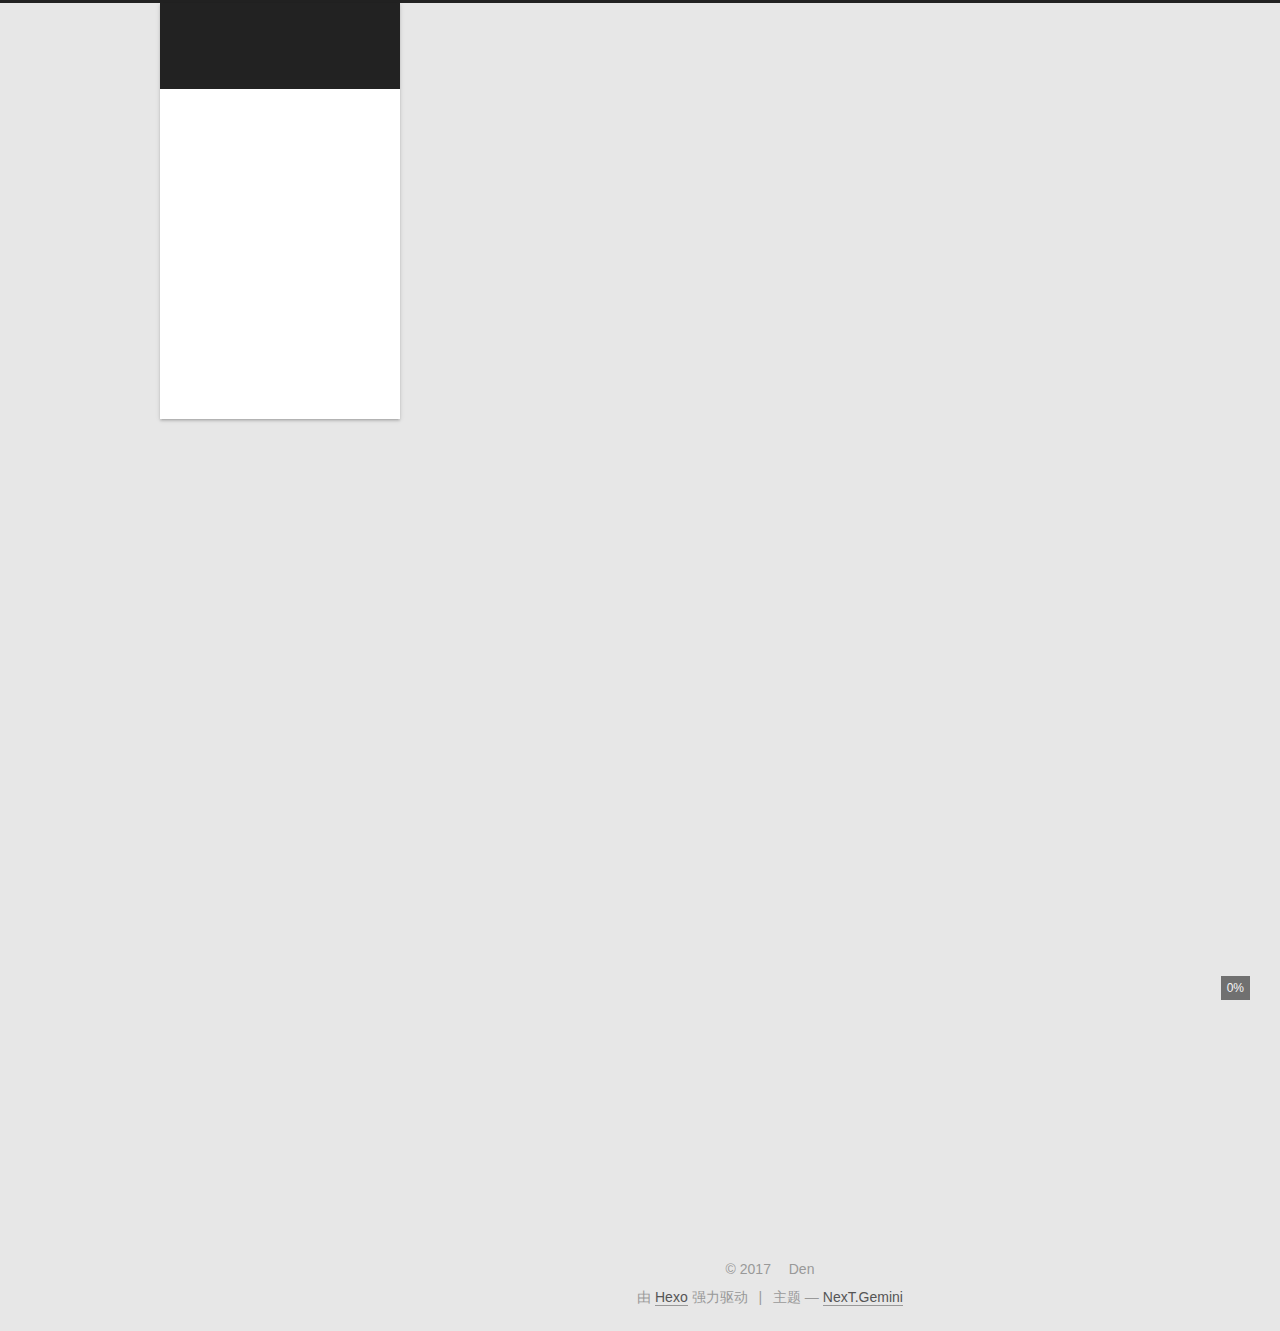
==== commit e6ae2ab7: "Site updated: 2017-10-25 19:46:05" ====
--- a/index.html
+++ b/index.html
@@ -56,10 +56,10 @@
   <link rel="apple-touch-icon" sizes="180x180" href="/images/apple-touch-icon-next.png?v=5.1.3">
 
 
-  <link rel="icon" type="image/png" sizes="32x32" href="/images/favicon-32x32-next.png?v=5.1.3">
-
-
-  <link rel="icon" type="image/png" sizes="16x16" href="/images/favicon-16x16-next.png?v=5.1.3">
+  <link rel="icon" type="image/png" sizes="32x32" href="/images/favicon-32x32-x.ico?v=5.1.3">
+
+
+  <link rel="icon" type="image/png" sizes="16x16" href="/images/favicon-16x16-x.ico?v=5.1.3">
 
 
   <link rel="mask-icon" href="/images/logo.svg?v=5.1.3" color="#222">
@@ -68,7 +68,7 @@
 
 
 
-  <meta name="keywords" content="Hexo, NexT" />
+  <meta name="keywords" content="X, PM" />
 
 
 
@@ -80,12 +80,12 @@
 
 
 <meta property="og:type" content="website">
-<meta property="og:title" content="Hexo">
+<meta property="og:title" content="TMDBug Project">
 <meta property="og:url" content="http://yoursite.com/index.html">
-<meta property="og:site_name" content="Hexo">
+<meta property="og:site_name" content="TMDBug Project">
 <meta property="og:locale" content="zh-Hans">
 <meta name="twitter:card" content="summary">
-<meta name="twitter:title" content="Hexo">
+<meta name="twitter:title" content="TMDBug Project">
 
 
 
@@ -95,7 +95,7 @@
     root: '/',
     scheme: 'Gemini',
     version: '5.1.3',
-    sidebar: {"position":"left","display":"post","offset":12,"b2t":false,"scrollpercent":false,"onmobile":false},
+    sidebar: {"position":"left","offset":12,"b2t":false,"scrollpercent":true,"onmobile":false},
     fancybox: true,
     tabs: true,
     motion: {"enable":true,"async":false,"transition":{"post_block":"fadeIn","post_header":"slideDownIn","post_body":"slideDownIn","coll_header":"slideLeftIn","sidebar":"slideUpIn"}},
@@ -121,7 +121,7 @@
 
 
 
-  <title>Hexo</title>
+  <title>TMDBug Project</title>
   
 
 
@@ -152,7 +152,7 @@
     <div class="custom-logo-site-title">
       <a href="/"  class="brand" rel="start">
         <span class="logo-line-before"><i></i></span>
-        <span class="site-title">Hexo</span>
+        <span class="site-title">TMDBug Project</span>
         <span class="logo-line-after"><i></i></span>
       </a>
     </div>
@@ -289,16 +289,266 @@
   
   
   <div class="post-block">
-    <link itemprop="mainEntityOfPage" href="http://yoursite.com/2017/10/23/hello-world/">
+    <link itemprop="mainEntityOfPage" href="http://yoursite.com/2017/10/25/workhard/">
 
     <span hidden itemprop="author" itemscope itemtype="http://schema.org/Person">
       <meta itemprop="name" content="Den">
       <meta itemprop="description" content="">
-      <meta itemprop="image" content="/images/avatar.gif">
+      <meta itemprop="image" content="/images/avatar.jpg">
     </span>
 
     <span hidden itemprop="publisher" itemscope itemtype="http://schema.org/Organization">
-      <meta itemprop="name" content="Hexo">
+      <meta itemprop="name" content="TMDBug Project">
+    </span>
+
+    
+      <header class="post-header">
+
+        
+        
+          <h1 class="post-title" itemprop="name headline">
+                
+                <a class="post-title-link" href="/2017/10/25/workhard/" itemprop="url">怎样去高效的工作？</a></h1>
+        
+
+        <div class="post-meta">
+          <span class="post-time">
+            
+              <span class="post-meta-item-icon">
+                <i class="fa fa-calendar-o"></i>
+              </span>
+              
+                <span class="post-meta-item-text">发表于</span>
+              
+              <time title="创建于" itemprop="dateCreated datePublished" datetime="2017-10-25T18:55:09+08:00">
+                2017-10-25
+              </time>
+            
+
+            
+
+            
+          </span>
+
+          
+
+          
+            
+          
+
+          
+          
+
+          
+
+          
+
+          
+
+        </div>
+      </header>
+    
+
+    
+    
+    
+    <div class="post-body" itemprop="articleBody">
+
+      
+      
+
+      
+        
+          <h1 id="怎样去工作呢？"><a href="#怎样去工作呢？" class="headerlink" title="怎样去工作呢？"></a>怎样去工作呢？</h1><p>一个人怎样才能去高效的工作呢？人的一生有一半的时间在工作，那么怎样的工作成为了一个问题，怎样高效的工作成了一个话题。<br>
+          <!--noindex-->
+          <div class="post-button text-center">
+            <a class="btn" href="/2017/10/25/workhard/#c_top" rel="contents">
+              阅读全文 &raquo;
+            </a>
+          </div>
+          <!--/noindex-->
+        
+      
+    </div>
+    
+    
+    
+
+    
+
+    
+
+    
+
+    <footer class="post-footer">
+      
+
+      
+
+      
+
+      
+      
+        <div class="post-eof"></div>
+      
+    </footer>
+  </div>
+  
+  
+  
+  </article>
+
+
+    
+      
+
+  
+
+  
+  
+  
+
+  <article class="post post-type-normal" itemscope itemtype="http://schema.org/Article">
+  
+  
+  
+  <div class="post-block">
+    <link itemprop="mainEntityOfPage" href="http://yoursite.com/2017/10/24/markdown/">
+
+    <span hidden itemprop="author" itemscope itemtype="http://schema.org/Person">
+      <meta itemprop="name" content="Den">
+      <meta itemprop="description" content="">
+      <meta itemprop="image" content="/images/avatar.jpg">
+    </span>
+
+    <span hidden itemprop="publisher" itemscope itemtype="http://schema.org/Organization">
+      <meta itemprop="name" content="TMDBug Project">
+    </span>
+
+    
+      <header class="post-header">
+
+        
+        
+          <h1 class="post-title" itemprop="name headline">
+                
+                <a class="post-title-link" href="/2017/10/24/markdown/" itemprop="url">markdown</a></h1>
+        
+
+        <div class="post-meta">
+          <span class="post-time">
+            
+              <span class="post-meta-item-icon">
+                <i class="fa fa-calendar-o"></i>
+              </span>
+              
+                <span class="post-meta-item-text">发表于</span>
+              
+              <time title="创建于" itemprop="dateCreated datePublished" datetime="2017-10-24T22:20:01+08:00">
+                2017-10-24
+              </time>
+            
+
+            
+
+            
+          </span>
+
+          
+
+          
+            
+          
+
+          
+          
+
+          
+
+          
+
+          
+
+        </div>
+      </header>
+    
+
+    
+    
+    
+    <div class="post-body" itemprop="articleBody">
+
+      
+      
+
+      
+        
+          <p>第一篇文字，做测试来用。</p>
+<h1 id="第一章"><a href="#第一章" class="headerlink" title="第一章"></a>第一章</h1><p>这是第一章</p>
+<h2 id="第一小节"><a href="#第一小节" class="headerlink" title="第一小节"></a>第一小节</h2><p>啊等法律副科级啊浪费卡机法律框架<br>
+          <!--noindex-->
+          <div class="post-button text-center">
+            <a class="btn" href="/2017/10/24/markdown/#c_top" rel="contents">
+              阅读全文 &raquo;
+            </a>
+          </div>
+          <!--/noindex-->
+        
+      
+    </div>
+    
+    
+    
+
+    
+
+    
+
+    
+
+    <footer class="post-footer">
+      
+
+      
+
+      
+
+      
+      
+        <div class="post-eof"></div>
+      
+    </footer>
+  </div>
+  
+  
+  
+  </article>
+
+
+    
+      
+
+  
+
+  
+  
+  
+
+  <article class="post post-type-normal" itemscope itemtype="http://schema.org/Article">
+  
+  
+  
+  <div class="post-block">
+    <link itemprop="mainEntityOfPage" href="http://yoursite.com/2017/10/23/hello-world/">
+
+    <span hidden itemprop="author" itemscope itemtype="http://schema.org/Person">
+      <meta itemprop="name" content="Den">
+      <meta itemprop="description" content="">
+      <meta itemprop="image" content="/images/avatar.jpg">
+    </span>
+
+    <span hidden itemprop="publisher" itemscope itemtype="http://schema.org/Organization">
+      <meta itemprop="name" content="TMDBug Project">
     </span>
 
     
@@ -359,18 +609,14 @@
 
       
         
-          
-            <p>Welcome to <a href="https://hexo.io/" target="_blank" rel="external">Hexo</a>! This is your very first post. Check <a href="https://hexo.io/docs/" target="_blank" rel="external">documentation</a> for more info. If you get any problems when using Hexo, you can find the answer in <a href="https://hexo.io/docs/troubleshooting.html" target="_blank" rel="external">troubleshooting</a> or you can ask me on <a href="https://github.com/hexojs/hexo/issues" target="_blank" rel="external">GitHub</a>.</p>
-<h2 id="Quick-Start"><a href="#Quick-Start" class="headerlink" title="Quick Start"></a>Quick Start</h2><h3 id="Create-a-new-post"><a href="#Create-a-new-post" class="headerlink" title="Create a new post"></a>Create a new post</h3><figure class="highlight bash"><table><tr><td class="gutter"><pre><div class="line">1</div></pre></td><td class="code"><pre><div class="line">$ hexo new <span class="string">"My New Post"</span></div></pre></td></tr></table></figure>
-<p>More info: <a href="https://hexo.io/docs/writing.html" target="_blank" rel="external">Writing</a></p>
-<h3 id="Run-server"><a href="#Run-server" class="headerlink" title="Run server"></a>Run server</h3><figure class="highlight bash"><table><tr><td class="gutter"><pre><div class="line">1</div></pre></td><td class="code"><pre><div class="line">$ hexo server</div></pre></td></tr></table></figure>
-<p>More info: <a href="https://hexo.io/docs/server.html" target="_blank" rel="external">Server</a></p>
-<h3 id="Generate-static-files"><a href="#Generate-static-files" class="headerlink" title="Generate static files"></a>Generate static files</h3><figure class="highlight bash"><table><tr><td class="gutter"><pre><div class="line">1</div></pre></td><td class="code"><pre><div class="line">$ hexo generate</div></pre></td></tr></table></figure>
-<p>More info: <a href="https://hexo.io/docs/generating.html" target="_blank" rel="external">Generating</a></p>
-<h3 id="Deploy-to-remote-sites"><a href="#Deploy-to-remote-sites" class="headerlink" title="Deploy to remote sites"></a>Deploy to remote sites</h3><figure class="highlight bash"><table><tr><td class="gutter"><pre><div class="line">1</div></pre></td><td class="code"><pre><div class="line">$ hexo deploy</div></pre></td></tr></table></figure>
-<p>More info: <a href="https://hexo.io/docs/deployment.html" target="_blank" rel="external">Deployment</a></p>
-
-          
+          <p>Welcome to <a href="https://hexo.io/" target="_blank" rel="external">Hexo</a>! This is your very first post. Check <a href="https://hexo.io/docs/" target="_blank" rel="external">documentation</a> for more info. If you get any problems when using Hexo, you can find the answer in <a href="https://hexo.io/docs/troubleshooting.html" target="_blank" rel="external">troubleshooting</a> or you can ask me on <a href="https://github.com/hexojs/hexo/issues" target="_blank" rel="external">GitHub</a>.</p>
+          <!--noindex-->
+          <div class="post-button text-center">
+            <a class="btn" href="/2017/10/23/hello-world/#c_top" rel="contents">
+              阅读全文 &raquo;
+            </a>
+          </div>
+          <!--/noindex-->
         
       
     </div>
@@ -439,6 +685,10 @@
         <div class="site-overview">
           <div class="site-author motion-element" itemprop="author" itemscope itemtype="http://schema.org/Person">
             
+              <img class="site-author-image" itemprop="image"
+                src="/images/avatar.jpg"
+                alt="Den" />
+            
               <p class="site-author-name" itemprop="name">Den</p>
               <p class="site-description motion-element" itemprop="description"></p>
           </div>
@@ -450,7 +700,7 @@
               
                 <a href="/archives/">
               
-                  <span class="site-state-item-count">1</span>
+                  <span class="site-state-item-count">3</span>
                   <span class="site-state-item-name">日志</span>
                 </a>
               </div>
@@ -459,12 +709,47 @@
             
 
             
+              
+              
+              <div class="site-state-item site-state-tags">
+                
+                  <span class="site-state-item-count">2</span>
+                  <span class="site-state-item-name">标签</span>
+                
+              </div>
+            
 
           </nav>
 
           
 
           <div class="links-of-author motion-element">
+            
+              
+                <span class="links-of-author-item">
+                  <a href="https://github.com/tmdbug" target="_blank" title="GitHub">
+                    
+                      <i class="fa fa-fw fa-github"></i>GitHub</a>
+                </span>
+              
+                <span class="links-of-author-item">
+                  <a href="https://instagram.com/fly12358" target="_blank" title="Instagram">
+                    
+                      <i class="fa fa-fw fa-instagram"></i>Instagram</a>
+                </span>
+              
+                <span class="links-of-author-item">
+                  <a href="http://weibo.com/fly12358" target="_blank" title="微博">
+                    
+                      <i class="fa fa-fw fa-weibo"></i>微博</a>
+                </span>
+              
+                <span class="links-of-author-item">
+                  <a href="https://www.zhihu.com/people/tmdbug" target="_blank" title="知乎">
+                    
+                      <i class="fa fa-fw fa-globe"></i>知乎</a>
+                </span>
+              
             
           </div>
 
@@ -495,7 +780,7 @@
       <div class="footer-inner">
         <div class="copyright">&copy; <span itemprop="copyrightYear">2017</span>
   <span class="with-love">
-    <i class="fa fa-user"></i>
+    <i class="fa fa-heart"></i>
   </span>
   <span class="author" itemprop="copyrightHolder">Den</span>
 
@@ -511,7 +796,7 @@
 
 
 
-  <div class="theme-info">主题 &mdash; <a class="theme-link" target="_blank" href="https://github.com/iissnan/hexo-theme-next">NexT.Gemini</a> v5.1.3</div>
+  <div class="theme-info">主题 &mdash; <a class="theme-link" target="_blank" href="https://github.com/iissnan/hexo-theme-next">NexT.Gemini</a></div>
 
 
 
@@ -531,6 +816,8 @@
     
       <div class="back-to-top">
         <i class="fa fa-arrow-up"></i>
+        
+          <span id="scrollpercent"><span>0</span>%</span>
         
       </div>
     
--- a/css/main.css
+++ b/css/main.css
@@ -189,7 +189,7 @@
   font-size: 14px;
   line-height: 2;
   color: #555;
-  background: #eee;
+  background: #e7e7e7 url("https://pages-themes.github.io/tactile/assets/images/body-bg.png") repeat scroll 0 0;
 }
 @media (max-width: 767px) {
   body {
@@ -938,11 +938,11 @@
 }
 .btn {
   display: inline-block;
-  padding: 0 20px;
+  padding: 0 10px;
   font-size: 14px;
   color: #555;
   background: #fff;
-  border: 2px solid #555;
+  border: 1px solid #555;
   text-decoration: none;
   border-radius: 2px;
   transition-property: background-color;
@@ -1063,7 +1063,7 @@
   right: 30px;
   z-index: 1050;
   padding: 0 6px;
-  width: 24px;
+  width: initial;
   background: #222;
   font-size: 12px;
   opacity: 0.6;
@@ -1823,7 +1823,7 @@
   width: 4px;
   height: 4px;
   border-radius: 50%;
-  background: #00201f;
+  background: #b69eff;
 }
 .links-of-blogroll {
   font-size: 13px;
@@ -1861,7 +1861,7 @@
   color: #555;
 }
 .sidebar-nav li:hover {
-  color: #fc6423;
+  color: #076b47;
 }
 .page-post-detail .sidebar-nav-toc {
   padding: 0 5px;
@@ -1870,11 +1870,11 @@
   margin-left: 10px;
 }
 .sidebar-nav .sidebar-nav-active {
-  color: #fc6423;
-  border-bottom-color: #fc6423;
+  color: #076b47;
+  border-bottom-color: #076b47;
 }
 .sidebar-nav .sidebar-nav-active:hover {
-  color: #fc6423;
+  color: #076b47;
 }
 .sidebar-panel {
   display: none;
@@ -1933,14 +1933,14 @@
   display: block;
 }
 .post-toc .nav .active > a {
-  color: #fc6423;
-  border-bottom-color: #fc6423;
+  color: #076b47;
+  border-bottom-color: #076b47;
 }
 .post-toc .nav .active-current > a {
-  color: #fc6423;
+  color: #076b47;
 }
 .post-toc .nav .active-current > a:hover {
-  color: #fc6423;
+  color: #076b47;
 }
 .footer {
   font-size: 14px;
@@ -2978,14 +2978,14 @@
 }
 .content-wrap {
   padding: initial;
-  background: initial;
+  background: transparent url("https://pages-themes.github.io/tactile/assets/images/highlight-bg.jpg") no-repeat scroll 50% 0;
   box-shadow: initial;
   border-radius: initial;
 }
 .post-block {
   padding: 40px;
-  background: #fff;
-  box-shadow: 0 2px 2px 0 rgba(0,0,0,0.12), 0 3px 1px -2px rgba(0,0,0,0.06), 0 1px 5px 0 rgba(0,0,0,0.12);
+  background: rgba(255,255,255,0.5);
+  box-shadow: 0 -0.1px 2px 0 rgba(0,0,0,0.12), 0 -0.1px 1px -2px rgba(0,0,0,0.06), 0 -0.1px 5px 0 rgba(0,0,0,0.12);
   border-radius: initial;
 }
 #posts > article + article .post-block {
@@ -3107,7 +3107,7 @@
   .post-block {
     padding: 12px;
     min-height: auto;
-    box-shadow: 0 2px 2px 0 rgba(0,0,0,0.12), 0 3px 1px -2px rgba(0,0,0,0.06), 0 1px 5px 0 rgba(0,0,0,0.12), 0 -1px 0.5px 0 rgba(0,0,0,0.09);
+    box-shadow: 0 -0.1px 2px 0 rgba(0,0,0,0.12), 0 -0.1px 1px -2px rgba(0,0,0,0.06), 0 -0.1px 5px 0 rgba(0,0,0,0.12), 0 -1px 0.5px 0 rgba(0,0,0,0.09);
     border-radius: initial;
   }
   #posts > article + article .post-block {
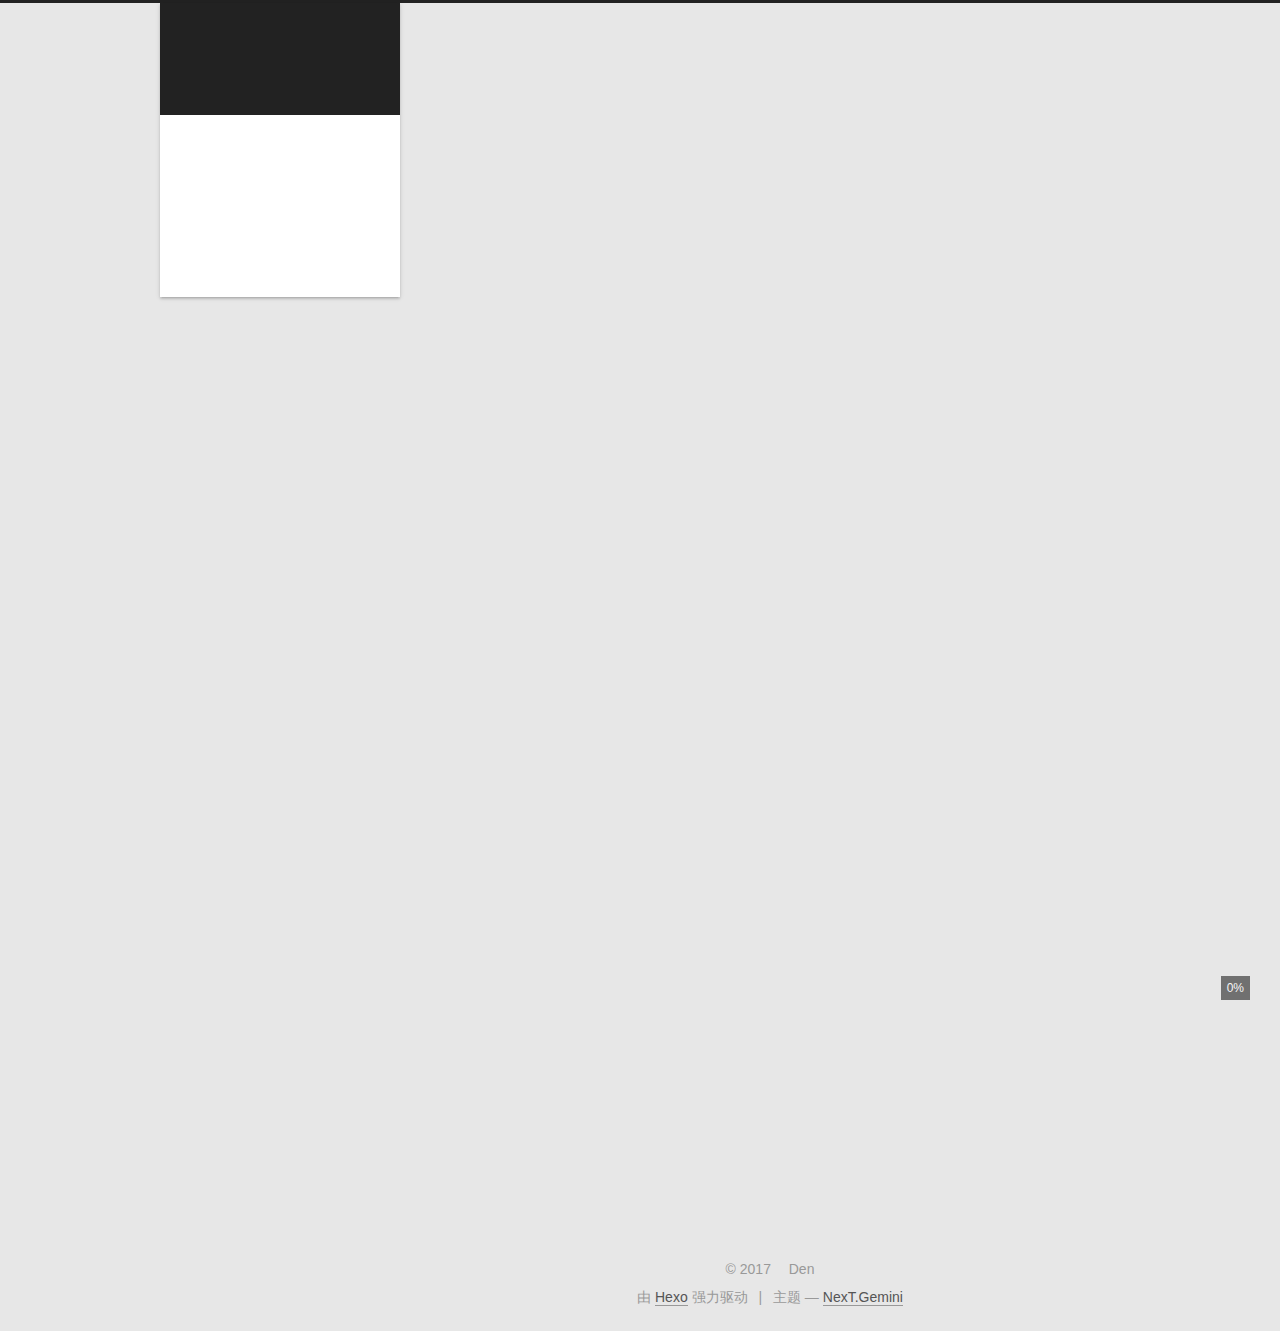
==== commit 9caa67d1: "Site updated: 2017-10-26 02:02:37" ====
--- a/index.html
+++ b/index.html
@@ -157,7 +157,7 @@
       </a>
     </div>
       
-        <p class="site-subtitle"></p>
+        <p class="site-subtitle">Coding change the world</p>
       
   </div>
 
@@ -223,36 +223,6 @@
               <i class="menu-item-icon fa fa-fw fa-archive"></i> <br />
             
             归档
-          </a>
-        </li>
-      
-        
-        <li class="menu-item menu-item-schedule">
-          <a href="/schedule/" rel="section">
-            
-              <i class="menu-item-icon fa fa-fw fa-calendar"></i> <br />
-            
-            日程表
-          </a>
-        </li>
-      
-        
-        <li class="menu-item menu-item-sitemap">
-          <a href="/sitemap.xml" rel="section">
-            
-              <i class="menu-item-icon fa fa-fw fa-sitemap"></i> <br />
-            
-            站点地图
-          </a>
-        </li>
-      
-        
-        <li class="menu-item menu-item-commonweal">
-          <a href="/404/" rel="section">
-            
-              <i class="menu-item-icon fa fa-fw fa-heartbeat"></i> <br />
-            
-            公益404
           </a>
         </li>
       
@@ -712,10 +682,10 @@
               
               
               <div class="site-state-item site-state-tags">
-                
+                <a href="/tags/index.html">
                   <span class="site-state-item-count">2</span>
                   <span class="site-state-item-name">标签</span>
-                
+                </a>
               </div>
             
 
--- a/css/main.css
+++ b/css/main.css
@@ -1138,6 +1138,12 @@
   font-size: 13px;
   color: #ddd;
 }
+@media (max-width: 767px) {
+  .site-subtitle {
+    font-size: 11px;
+    margin: 0 !important;
+  }
+}
 .use-motion .brand {
   opacity: 0;
 }
@@ -1218,6 +1224,14 @@
 }
 .use-motion .menu-item {
   opacity: 0;
+}
+.menu .menu-item-about {
+  display: none !important;
+}
+@media (max-width: 767px) {
+  .menu .menu-item-about {
+    display: block !important;
+  }
 }
 .post-body {
   font-family: 'Lato', "PingFang SC", "Microsoft YaHei", sans-serif;
@@ -1823,7 +1837,7 @@
   width: 4px;
   height: 4px;
   border-radius: 50%;
-  background: #b69eff;
+  background: #320be0;
 }
 .links-of-blogroll {
   font-size: 13px;
@@ -2753,6 +2767,7 @@
 @media (max-width: 767px) {
   .site-meta {
     box-shadow: 0 0 16px rgba(0,0,0,0.5);
+    padding: 0px 0;
   }
 }
 .brand {
